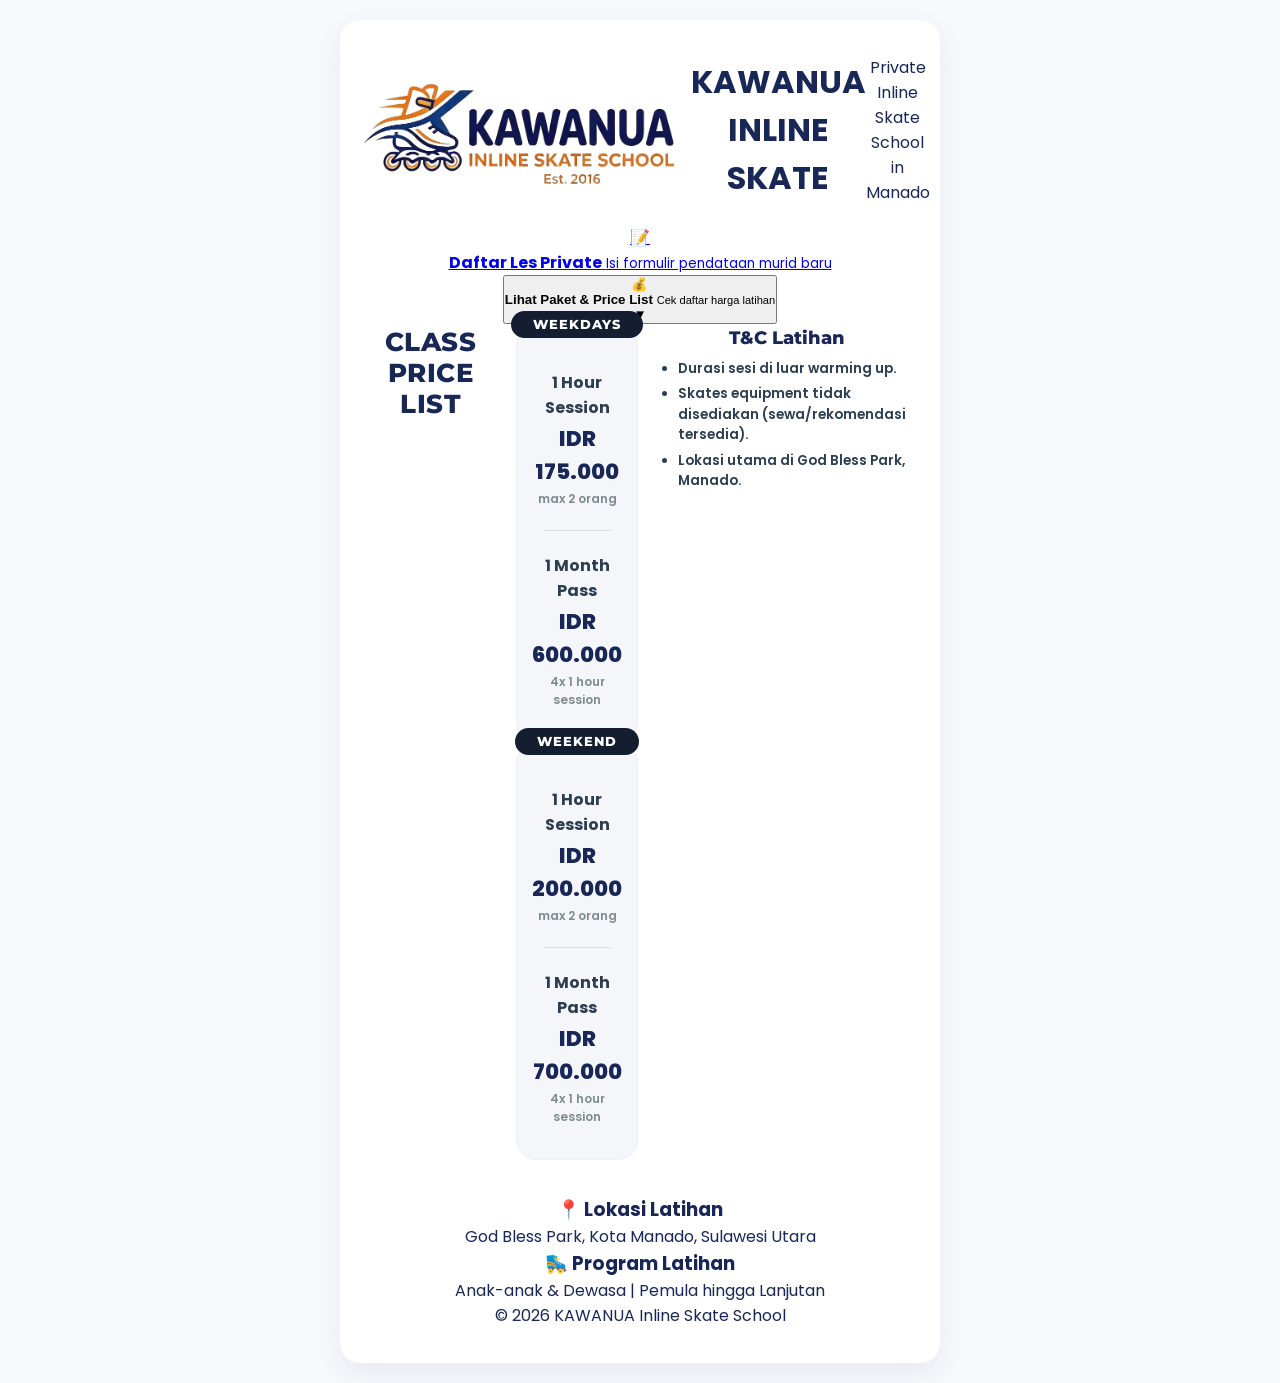
==== index.html @ 07b86f89 "Update index.html" ====
<!DOCTYPE html>
<html lang="id">
<head>
    <meta charset="UTF-8">
    <meta name="viewport" content="width=device-width, initial-scale=1.0">
    <title>KAWANUA Inline Skate School - Les Private Sepatu Roda Manado</title>
    <link rel="preconnect" href="https://fonts.googleapis.com">
    <link rel="preconnect" href="https://fonts.gstatic.com" crossorigin>
    <link href="https://fonts.googleapis.com/css2?family=Montserrat:wght@700;800&family=Poppins:wght@400;500;600;700&display=swap" rel="stylesheet">
    <link rel="stylesheet" href="style.css">
    <!-- Vercel Insights / Analytics Script -->
    <script defer src="/_vercel/insights/script.js"></script>
    <link rel="icon" type="image/png" href="./register/icon.png">
</head>
<body>

    <div class="main-container">
        <!-- Header Logo & Identity -->
        <header class="header">
            <img src="logo.png" alt="KAWANUA Inline Skate School" class="logo-img">
            <h1 class="brand-title">KAWANUA INLINE SKATE</h1>
            <p class="brand-tagline">Private Inline Skate School in Manado</p>
        </header>

        <!-- Main Call to Action (CTA) -->
        <main class="cta-container">
            <a href="register/index.html" class="btn-primary">
                <span class="btn-icon">📝</span>
                <div class="btn-text">
                    <strong>Daftar Les Private</strong>
                    <small>Isi formulir pendataan murid baru</small>
                </div>
            </a>

            <!-- Toggle Price List Button -->
            <button type="button" class="btn-secondary" id="togglePriceBtn">
                <span class="btn-icon">💰</span>
                <div class="btn-text">
                    <strong>Lihat Paket & Price List</strong>
                    <small>Cek daftar harga latihan</small>
                </div>
                <span class="chevron-icon">▼</span>
            </button>
        </main>

        <!-- Price List Section (Hidden by default) -->
        <section class="price-cards-container hidden" id="priceSection">
            <h2 class="price-list-title">CLASS PRICE LIST</h2>
            
            <div class="price-grid">
                <!-- Weekdays Card -->
                <div class="price-card">
                    <div class="card-label">WEEKDAYS</div>
                    <div class="card-session">
                        <p class="session-title">1 Hour Session</p>
                        <p class="session-price">IDR 175.000</p>
                        <p class="session-detail">max 2 orang</p>
                    </div>
                    <div class="separator"></div>
                    <div class="card-session">
                        <p class="session-title">1 Month Pass</p>
                        <p class="session-price">IDR 600.000</p>
                        <p class="session-detail">4x 1 hour session</p>
                    </div>
                </div>

                <!-- Weekend Card -->
                <div class="price-card">
                    <div class="card-label">WEEKEND</div>
                    <div class="card-session">
                        <p class="session-title">1 Hour Session</p>
                        <p class="session-price">IDR 200.000</p>
                        <p class="session-detail">max 2 orang</p>
                    </div>
                    <div class="separator"></div>
                    <div class="card-session">
                        <p class="session-title">1 Month Pass</p>
                        <p class="session-price">IDR 700.000</p>
                        <p class="session-detail">4x 1 hour session</p>
                    </div>
                </div>
            </div>

            <!-- Bagian T&C -->
            <div class="tc-section">
                <h3 class="tc-title">T&C Latihan</h3>
                <ul class="tc-list">
                    <li>Durasi sesi di luar warming up.</li>
                    <li>Skates equipment tidak disediakan (sewa/rekomendasi tersedia).</li>
                    <li>Lokasi utama di God Bless Park, Manado.</li>
                </ul>
            </div>
        </section>

        <!-- Information Highlights -->
        <section class="info-section">
            <div class="info-card">
                <h3>📍 Lokasi Latihan</h3>
                <p>God Bless Park, Kota Manado, Sulawesi Utara</p>
            </div>
            <div class="info-card">
                <h3>🛼 Program Latihan</h3>
                <p>Anak-anak & Dewasa | Pemula hingga Lanjutan</p>
            </div>
        </section>

        <!-- Footer -->
        <footer class="footer">
            <p>&copy; 2026 KAWANUA Inline Skate School</p>
        </footer>
    </div>

    <script src="script.js"></script>
</body>
</html>
---- style.css ----
* {
    box-sizing: border-box;
    margin: 0;
    padding: 0;
}

body {
    font-family: 'Poppins', sans-serif;
    background-color: #f7f9fc;
    color: #192756;
    display: flex;
    justify-content: center;
    align-items: center;
    min-height: 100vh;
    padding: 20px 10px;
}

/* Container Utama */
.main-container {
    width: 100%;
    max-width: 600px;
    background-color: #ffffff;
    border-radius: 20px;
    box-shadow: 0 10px 30px rgba(25, 39, 86, 0.08);
    padding: 35px 25px;
    position: relative;
    text-align: center;
    overflow: hidden;
}

/* Header Logo Section */
.header {
    display: flex;
    justify-content: center;
    align-items: center;
    margin-bottom: 20px;
    width: 100%;
}

.logo-img {
    width: 100%;
    max-width: 340px;
    height: auto;
    display: block;
    margin: 0 auto;
}

/* Judul Halaman */
.price-list-title {
    font-family: 'Montserrat', sans-serif;
    color: #192756;
    font-size: 1.6rem;
    font-weight: 800;
    margin-bottom: 30px;
    text-transform: uppercase;
    letter-spacing: 0.5px;
}

/* Container Kartu Harga */
.price-cards-container {
    display: flex;
    justify-content: center;
    gap: 20px;
    margin-bottom: 35px;
}

/* Kartu Individual */
.price-card {
    background-color: #f4f6fa;
    border-radius: 20px;
    flex: 1;
    position: relative;
    padding: 35px 15px 25px 15px;
    display: flex;
    flex-direction: column;
    align-items: center;
    border: 1px solid #edf0f7;
}

/* Label Tag (WEEKDAYS / WEEKEND) */
.card-label {
    position: absolute;
    top: -16px;
    left: 50%;
    transform: translateX(-50%);
    background-color: #141e30;
    color: #ffffff;
    font-family: 'Montserrat', sans-serif;
    font-weight: 800;
    padding: 6px 22px;
    border-radius: 20px;
    font-size: 0.8rem;
    letter-spacing: 1px;
    text-transform: uppercase;
    white-space: nowrap;
}

/* Style untuk Tautan/Link Sesi */
.session-link {
    text-decoration: none;
    color: inherit;
    display: block;
    width: 100%;
    border-radius: 12px;
    transition: background-color 0.2s ease, transform 0.2s ease;
    cursor: pointer;
}

.session-link:hover {
    background-color: rgba(25, 39, 86, 0.05);
    transform: translateY(-2px);
}

.card-session {
    text-align: center;
    width: 100%;
    padding: 8px 0;
}

.session-title {
    font-size: 1rem;
    font-weight: 700;
    color: #2c3e50;
    margin-bottom: 2px;
}

.session-price {
    font-size: 1.35rem;
    font-weight: 800;
    color: #192756;
    margin-bottom: 2px;
}

.session-detail {
    font-size: 0.75rem;
    color: #7f8c8d;
    font-weight: 600;
}

.separator {
    width: 75%;
    height: 1px;
    background-color: #dcdde1;
    margin: 14px auto;
}

/* Section T&C */
.tc-section {
    display: inline-block;
    margin: 0 auto;
    text-align: left;
}

.tc-title {
    color: #192756;
    font-family: 'Montserrat', sans-serif;
    font-size: 1.15rem;
    font-weight: 800;
    margin-bottom: 10px;
    text-align: center;
}

.tc-list {
    list-style-type: disc;
    padding-left: 20px;
    margin: 0;
}

.tc-list li {
    font-size: 0.85rem;
    font-weight: 600;
    color: #2c3e50;
    margin-bottom: 5px;
    line-height: 1.5;
}

/* Responsif Seluler */
@media (max-width: 580px) {
    .main-container {
        padding: 25px 15px;
    }

    .logo-img {
        max-width: 260px;
    }

    .price-cards-container {
        flex-direction: column;
        gap: 30px;
    }

    .price-list-title {
        font-size: 1.3rem;
        margin-bottom: 25px;
    }
}
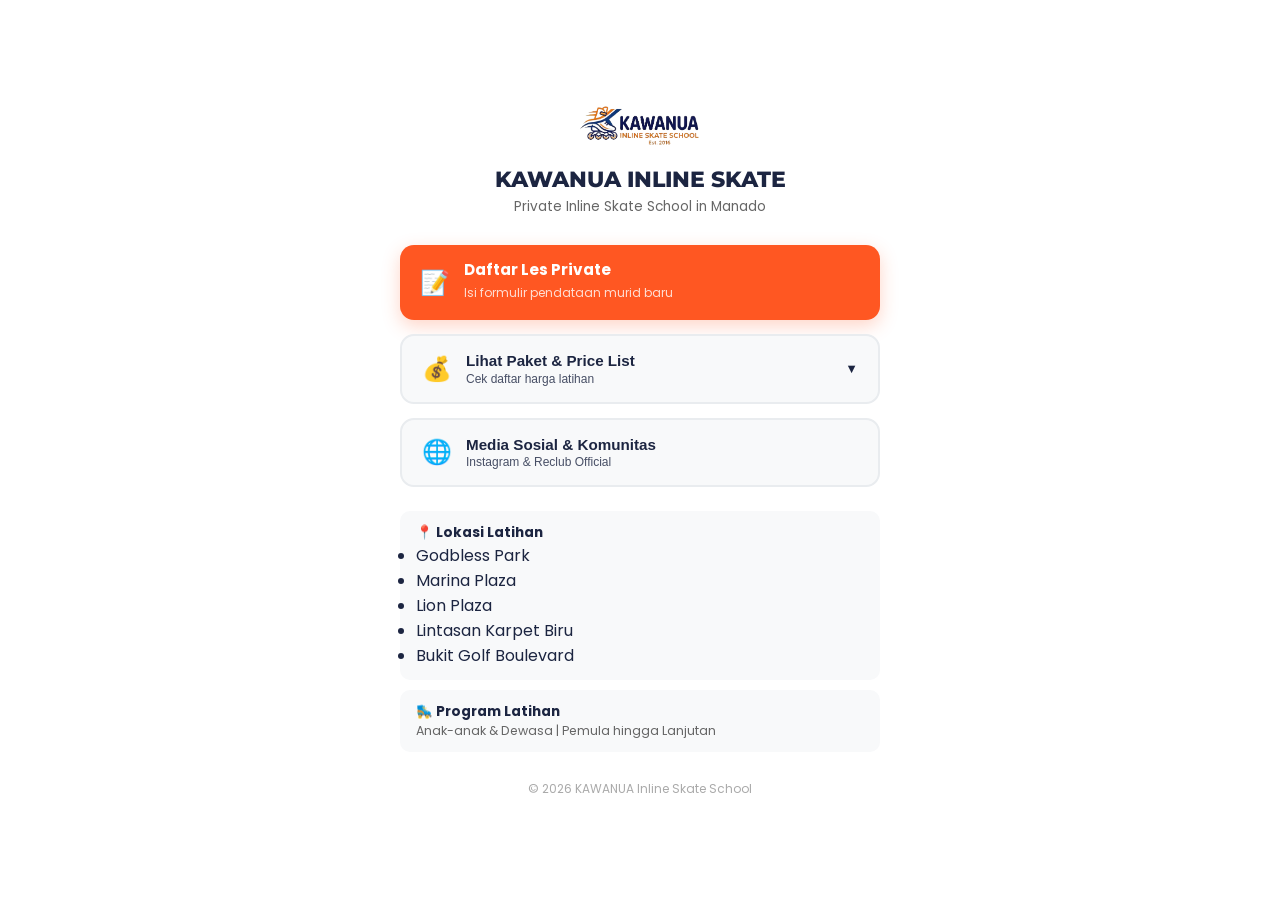
==== commit ab0a55f0: "Update index.html" ====
--- a/index.html
+++ b/index.html
@@ -15,7 +15,7 @@
 <body>
 
     <div class="main-container">
-        <!-- Header Logo & Identity -->
+        <!-- Header Logo & Identity (Rata Tengah) -->
         <header class="header">
             <img src="logo.png" alt="KAWANUA Inline Skate School" class="logo-img">
             <h1 class="brand-title">KAWANUA INLINE SKATE</h1>
@@ -24,6 +24,7 @@
 
         <!-- Main Call to Action (CTA) -->
         <main class="cta-container">
+            <!-- Tombol 1: Form Pendaftaran -->
             <a href="register/index.html" class="btn-primary">
                 <span class="btn-icon">📝</span>
                 <div class="btn-text">
@@ -32,7 +33,7 @@
                 </div>
             </a>
 
-            <!-- Toggle Price List Button -->
+            <!-- Tombol 2: Toggle Price List -->
             <button type="button" class="btn-secondary" id="togglePriceBtn">
                 <span class="btn-icon">💰</span>
                 <div class="btn-text">
@@ -40,6 +41,15 @@
                     <small>Cek daftar harga latihan</small>
                 </div>
                 <span class="chevron-icon">▼</span>
+            </button>
+
+            <!-- Tombol 3: Modal Social Media & Komunitas -->
+            <button type="button" class="btn-secondary" id="openSocialModalBtn">
+                <span class="btn-icon">🌐</span>
+                <div class="btn-text">
+                    <strong>Media Sosial & Komunitas</strong>
+                    <small>Instagram & Reclub Official</small>
+                </div>
             </button>
         </main>
 
@@ -87,7 +97,6 @@
                 <ul class="tc-list">
                     <li>Durasi sesi di luar warming up.</li>
                     <li>Skates equipment tidak disediakan (sewa/rekomendasi tersedia).</li>
-                    <li>Lokasi utama di God Bless Park, Manado.</li>
                 </ul>
             </div>
         </section>
@@ -96,9 +105,15 @@
         <section class="info-section">
             <div class="info-card">
                 <h3>📍 Lokasi Latihan</h3>
-                <p>God Bless Park, Kota Manado, Sulawesi Utara</p>
+                <ul class="location-list">
+                    <li>Godbless Park</li>
+                    <li>Marina Plaza</li>
+                    <li>Lion Plaza</li>
+                    <li>Lintasan Karpet Biru</li>
+                    <li>Bukit Golf Boulevard</li>
+                </ul>
             </div>
-            <div class="info-card">
+            <div class="info-card center-text">
                 <h3>🛼 Program Latihan</h3>
                 <p>Anak-anak & Dewasa | Pemula hingga Lanjutan</p>
             </div>
@@ -110,6 +125,35 @@
         </footer>
     </div>
 
+    <!-- POP-UP MODAL SOCIAL MEDIA -->
+    <div class="modal-overlay hidden" id="socialModal">
+        <div class="modal-card">
+            <button type="button" class="close-modal-btn" id="closeSocialModalBtn">&times;</button>
+            <h3 class="modal-title">Komunitas & Media Sosial</h3>
+            <p class="modal-subtitle">Kunjungi dan ikuti keseruan latihan kami di:</p>
+            
+            <div class="modal-links">
+                <!-- Instagram -->
+                <a href="https://www.instagram.com/kawanua_sekolah_sepaturoda/" target="_blank" rel="noopener noreferrer" class="social-link-btn instagram">
+                    <span class="social-icon">📸</span>
+                    <div class="social-text">
+                        <strong>Instagram Resmi</strong>
+                        <small>@kawanua_sekolah_sepaturoda</small>
+                    </div>
+                </a>
+
+                <!-- Reclub -->
+                <a href="https://reclub.co/clubs/@kawanuainlineskate" target="_blank" rel="noopener noreferrer" class="social-link-btn reclub">
+                    <span class="social-icon">🏆</span>
+                    <div class="social-text">
+                        <strong>Reclub Community</strong>
+                        <small>@kawanuainlineskate</small>
+                    </div>
+                </a>
+            </div>
+        </div>
+    </div>
+
     <script src="script.js"></script>
 </body>
 </html>
--- a/style.css
+++ b/style.css
@@ -6,191 +6,223 @@
 
 body {
     font-family: 'Poppins', sans-serif;
-    background-color: #f7f9fc;
-    color: #192756;
+    background-color: #ffffff;
+    color: #1c2541;
     display: flex;
     justify-content: center;
     align-items: center;
     min-height: 100vh;
-    padding: 20px 10px;
-}
-
-/* Container Utama */
+    padding: 24px 16px;
+}
+
 .main-container {
     width: 100%;
-    max-width: 600px;
-    background-color: #ffffff;
-    border-radius: 20px;
-    box-shadow: 0 10px 30px rgba(25, 39, 86, 0.08);
-    padding: 35px 25px;
-    position: relative;
+    max-width: 480px;
     text-align: center;
-    overflow: hidden;
-}
-
-/* Header Logo Section */
+}
+
+/* Header */
 .header {
-    display: flex;
-    justify-content: center;
+    margin-bottom: 28px;
+}
+
+.logo-img {
+    max-width: 130px;
+    height: auto;
+    margin-bottom: 12px;
+}
+
+.brand-title {
+    font-family: 'Montserrat', sans-serif;
+    font-size: 1.4rem;
+    font-weight: 800;
+    color: #1c2541;
+}
+
+.brand-tagline {
+    font-size: 0.85rem;
+    color: #666;
+    margin-top: 4px;
+}
+
+/* CTA Buttons */
+.cta-container {
+    display: flex;
+    flex-direction: column;
+    gap: 14px;
+    margin-bottom: 24px;
+}
+
+.btn-primary, .btn-secondary {
+    display: flex;
     align-items: center;
-    margin-bottom: 20px;
+    padding: 16px 20px;
+    border-radius: 14px;
+    text-decoration: none;
+    transition: all 0.2s ease-in-out;
+    border: none;
+    cursor: pointer;
     width: 100%;
-}
-
-.logo-img {
-    width: 100%;
-    max-width: 340px;
-    height: auto;
+    text-align: left;
+}
+
+.btn-primary {
+    background-color: #ff5722;
+    color: #ffffff;
+    box-shadow: 0 6px 18px rgba(255, 87, 34, 0.25);
+}
+
+.btn-primary:hover {
+    background-color: #f44336;
+    transform: translateY(-2px);
+}
+
+.btn-secondary {
+    background-color: #f8f9fa;
+    border: 2px solid #e9ecef;
+    color: #1c2541;
+}
+
+.btn-secondary:hover {
+    border-color: #ff5722;
+    background-color: #fff8f6;
+}
+
+.btn-icon {
+    font-size: 1.5rem;
+    margin-right: 14px;
+}
+
+.btn-text {
+    flex-grow: 1;
+}
+
+.btn-text strong {
     display: block;
-    margin: 0 auto;
-}
-
-/* Judul Halaman */
+    font-size: 0.95rem;
+    line-height: 1.2;
+}
+
+.btn-text small {
+    font-size: 0.75rem;
+    opacity: 0.8;
+}
+
+.chevron-icon {
+    font-size: 0.8rem;
+    transition: transform 0.3s ease;
+}
+
+.btn-secondary.active .chevron-icon {
+    transform: rotate(180deg);
+}
+
+/* Price Section Toggle */
+.hidden {
+    display: none !important;
+}
+
+.price-cards-container {
+    background-color: #f8f9fa;
+    padding: 20px;
+    border-radius: 16px;
+    margin-bottom: 24px;
+    border: 1px solid #e9ecef;
+}
+
 .price-list-title {
     font-family: 'Montserrat', sans-serif;
-    color: #192756;
-    font-size: 1.6rem;
-    font-weight: 800;
-    margin-bottom: 30px;
-    text-transform: uppercase;
-    letter-spacing: 0.5px;
-}
-
-/* Container Kartu Harga */
-.price-cards-container {
-    display: flex;
-    justify-content: center;
-    gap: 20px;
-    margin-bottom: 35px;
-}
-
-/* Kartu Individual */
+    font-size: 1.1rem;
+    margin-bottom: 16px;
+}
+
+.price-grid {
+    display: flex;
+    flex-direction: column;
+    gap: 14px;
+}
+
 .price-card {
-    background-color: #f4f6fa;
-    border-radius: 20px;
-    flex: 1;
-    position: relative;
-    padding: 35px 15px 25px 15px;
-    display: flex;
-    flex-direction: column;
-    align-items: center;
-    border: 1px solid #edf0f7;
-}
-
-/* Label Tag (WEEKDAYS / WEEKEND) */
+    background: #ffffff;
+    padding: 16px;
+    border-radius: 12px;
+    border: 1px solid #e9ecef;
+}
+
 .card-label {
-    position: absolute;
-    top: -16px;
-    left: 50%;
-    transform: translateX(-50%);
-    background-color: #141e30;
-    color: #ffffff;
     font-family: 'Montserrat', sans-serif;
     font-weight: 800;
-    padding: 6px 22px;
-    border-radius: 20px;
-    font-size: 0.8rem;
-    letter-spacing: 1px;
-    text-transform: uppercase;
-    white-space: nowrap;
-}
-
-/* Style untuk Tautan/Link Sesi */
-.session-link {
-    text-decoration: none;
-    color: inherit;
-    display: block;
-    width: 100%;
-    border-radius: 12px;
-    transition: background-color 0.2s ease, transform 0.2s ease;
-    cursor: pointer;
-}
-
-.session-link:hover {
-    background-color: rgba(25, 39, 86, 0.05);
-    transform: translateY(-2px);
-}
-
-.card-session {
-    text-align: center;
-    width: 100%;
-    padding: 8px 0;
+    font-size: 0.85rem;
+    color: #ff5722;
+    margin-bottom: 10px;
 }
 
 .session-title {
+    font-weight: 600;
+    font-size: 0.9rem;
+}
+
+.session-price {
+    font-weight: 700;
+    color: #1c2541;
     font-size: 1rem;
-    font-weight: 700;
-    color: #2c3e50;
-    margin-bottom: 2px;
-}
-
-.session-price {
-    font-size: 1.35rem;
-    font-weight: 800;
-    color: #192756;
-    margin-bottom: 2px;
 }
 
 .session-detail {
     font-size: 0.75rem;
-    color: #7f8c8d;
-    font-weight: 600;
+    color: #777;
 }
 
 .separator {
-    width: 75%;
     height: 1px;
-    background-color: #dcdde1;
-    margin: 14px auto;
-}
-
-/* Section T&C */
+    background-color: #eee;
+    margin: 10px 0;
+}
+
 .tc-section {
-    display: inline-block;
-    margin: 0 auto;
+    margin-top: 16px;
     text-align: left;
 }
 
 .tc-title {
-    color: #192756;
-    font-family: 'Montserrat', sans-serif;
-    font-size: 1.15rem;
-    font-weight: 800;
-    margin-bottom: 10px;
-    text-align: center;
+    font-size: 0.85rem;
+    font-weight: 700;
+    margin-bottom: 6px;
 }
 
 .tc-list {
-    list-style-type: disc;
-    padding-left: 20px;
-    margin: 0;
-}
-
-.tc-list li {
-    font-size: 0.85rem;
-    font-weight: 600;
-    color: #2c3e50;
-    margin-bottom: 5px;
-    line-height: 1.5;
-}
-
-/* Responsif Seluler */
-@media (max-width: 580px) {
-    .main-container {
-        padding: 25px 15px;
-    }
-
-    .logo-img {
-        max-width: 260px;
-    }
-
-    .price-cards-container {
-        flex-direction: column;
-        gap: 30px;
-    }
-
-    .price-list-title {
-        font-size: 1.3rem;
-        margin-bottom: 25px;
-    }
-}
+    font-size: 0.78rem;
+    color: #555;
+    padding-left: 18px;
+}
+
+/* Info Cards */
+.info-section {
+    display: flex;
+    flex-direction: column;
+    gap: 10px;
+    margin-bottom: 28px;
+}
+
+.info-card {
+    background-color: #f8f9fa;
+    padding: 12px 16px;
+    border-radius: 10px;
+    text-align: left;
+}
+
+.info-card h3 {
+    font-size: 0.85rem;
+    color: #1c2541;
+}
+
+.info-card p {
+    font-size: 0.78rem;
+    color: #666;
+}
+
+/* Footer */
+.footer {
+    font-size: 0.75rem;
+    color: #aaa;
+}
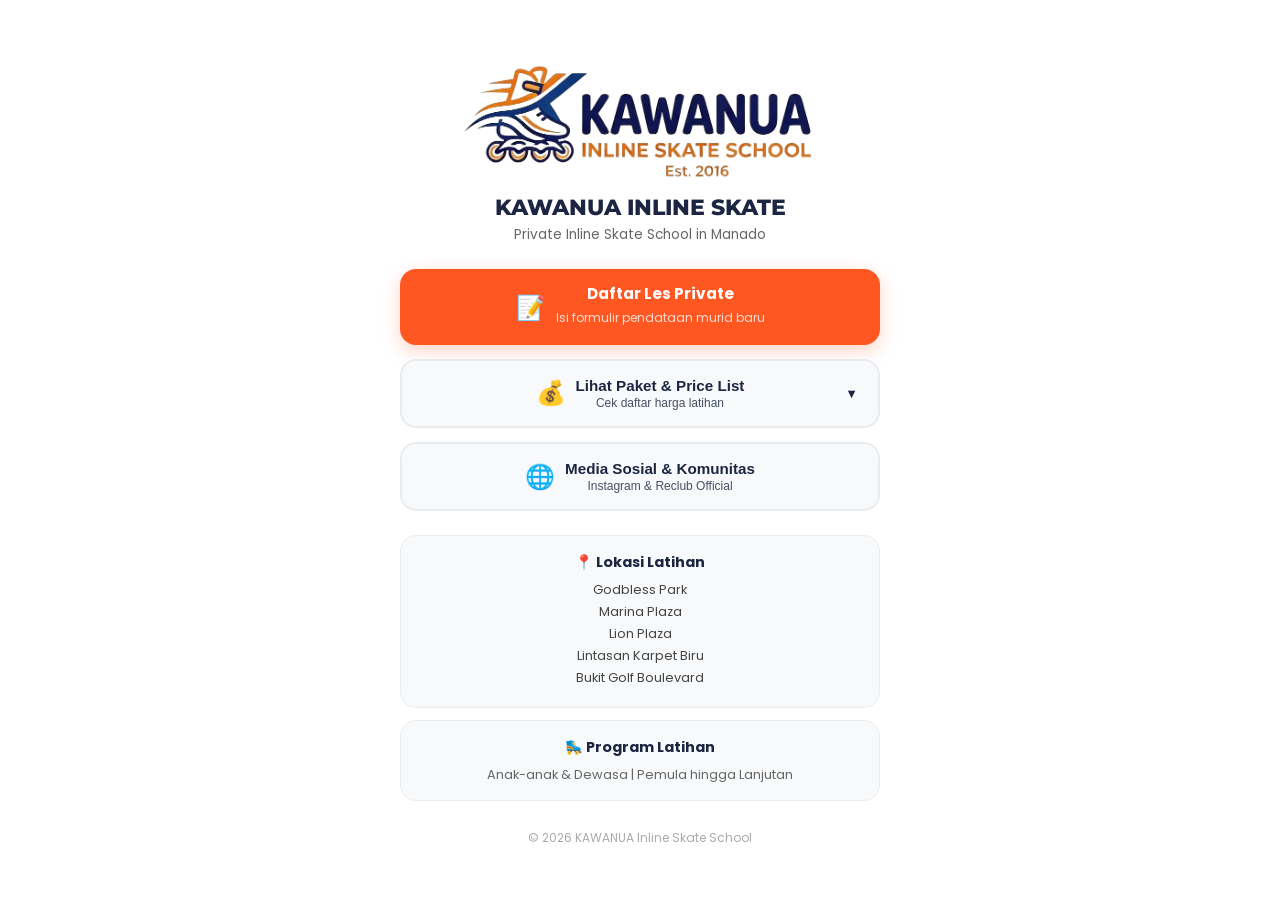
==== commit 5f46418f: "Update index.html" ====
--- a/index.html
+++ b/index.html
@@ -14,8 +14,11 @@
 </head>
 <body>
 
+    <!-- Overlay Gradient dari Bawah ke Atas -->
+    <div class="bg-gradient-overlay"></div>
+
     <div class="main-container">
-        <!-- Header Logo & Identity (Rata Tengah) -->
+        <!-- Header Logo & Identity -->
         <header class="header">
             <img src="logo.png" alt="KAWANUA Inline Skate School" class="logo-img">
             <h1 class="brand-title">KAWANUA INLINE SKATE</h1>
@@ -24,7 +27,7 @@
 
         <!-- Main Call to Action (CTA) -->
         <main class="cta-container">
-            <!-- Tombol 1: Form Pendaftaran -->
+            <!-- Tombol 1: Form Pendaftaran (3D) -->
             <a href="register/index.html" class="btn-primary">
                 <span class="btn-icon">📝</span>
                 <div class="btn-text">
@@ -33,7 +36,7 @@
                 </div>
             </a>
 
-            <!-- Tombol 2: Toggle Price List -->
+            <!-- Tombol 2: Toggle Price List (3D) -->
             <button type="button" class="btn-secondary" id="togglePriceBtn">
                 <span class="btn-icon">💰</span>
                 <div class="btn-text">
@@ -43,7 +46,7 @@
                 <span class="chevron-icon">▼</span>
             </button>
 
-            <!-- Tombol 3: Modal Social Media & Komunitas -->
+            <!-- Tombol 3: Modal Social Media & Komunitas (3D) -->
             <button type="button" class="btn-secondary" id="openSocialModalBtn">
                 <span class="btn-icon">🌐</span>
                 <div class="btn-text">
@@ -113,7 +116,7 @@
                     <li>Bukit Golf Boulevard</li>
                 </ul>
             </div>
-            <div class="info-card center-text">
+            <div class="info-card">
                 <h3>🛼 Program Latihan</h3>
                 <p>Anak-anak & Dewasa | Pemula hingga Lanjutan</p>
             </div>
@@ -134,7 +137,7 @@
             
             <div class="modal-links">
                 <!-- Instagram -->
-                <a href="https://www.instagram.com/kawanua_sekolah_sepaturoda/" target="_blank" rel="noopener noreferrer" class="social-link-btn instagram">
+                <a href="https://www.instagram.com/kawanua_sekolah_sepaturoda/" target="_blank" rel="noopener noreferrer" class="social-link-btn">
                     <span class="social-icon">📸</span>
                     <div class="social-text">
                         <strong>Instagram Resmi</strong>
@@ -143,7 +146,7 @@
                 </a>
 
                 <!-- Reclub -->
-                <a href="https://reclub.co/clubs/@kawanuainlineskate" target="_blank" rel="noopener noreferrer" class="social-link-btn reclub">
+                <a href="https://reclub.co/clubs/@kawanuainlineskate" target="_blank" rel="noopener noreferrer" class="social-link-btn">
                     <span class="social-icon">🏆</span>
                     <div class="social-text">
                         <strong>Reclub Community</strong>
--- a/style.css
+++ b/style.css
@@ -18,17 +18,27 @@
 .main-container {
     width: 100%;
     max-width: 480px;
-    text-align: center;
-}
-
-/* Header */
+    display: flex;
+    flex-direction: column;
+    align-items: center;
+    text-align: center;
+}
+
+/* Header & Logo Besar Responsif */
 .header {
-    margin-bottom: 28px;
+    margin-bottom: 24px;
+    width: 100%;
+    display: flex;
+    flex-direction: column;
+    align-items: center;
+    text-align: center;
 }
 
 .logo-img {
-    max-width: 130px;
-    height: auto;
+    width: 100%;           /* Mengisi penuh lebar container */
+    max-width: 380px;      /* Batas maksimal ukuran besar di Laptop/PC */
+    height: auto;          /* Mencegah logo terdistorsi/gepeng */
+    object-fit: contain;
     margin-bottom: 12px;
 }
 
@@ -45,25 +55,27 @@
     margin-top: 4px;
 }
 
-/* CTA Buttons */
+/* CTA Buttons - Rata Tengah Total */
 .cta-container {
     display: flex;
     flex-direction: column;
     gap: 14px;
     margin-bottom: 24px;
+    width: 100%;
 }
 
 .btn-primary, .btn-secondary {
     display: flex;
     align-items: center;
+    justify-content: center; /* Rata tengah konten dalam tombol */
     padding: 16px 20px;
-    border-radius: 14px;
+    border-radius: 16px;
     text-decoration: none;
     transition: all 0.2s ease-in-out;
     border: none;
     cursor: pointer;
     width: 100%;
-    text-align: left;
+    position: relative;
 }
 
 .btn-primary {
@@ -90,11 +102,11 @@
 
 .btn-icon {
     font-size: 1.5rem;
-    margin-right: 14px;
+    margin-right: 10px;
 }
 
 .btn-text {
-    flex-grow: 1;
+    text-align: center; /* Teks dalam tombol rata tengah */
 }
 
 .btn-text strong {
@@ -110,6 +122,8 @@
 
 .chevron-icon {
     font-size: 0.8rem;
+    position: absolute;
+    right: 20px;
     transition: transform 0.3s ease;
 }
 
@@ -128,12 +142,14 @@
     border-radius: 16px;
     margin-bottom: 24px;
     border: 1px solid #e9ecef;
+    width: 100%;
 }
 
 .price-list-title {
     font-family: 'Montserrat', sans-serif;
     font-size: 1.1rem;
     margin-bottom: 16px;
+    text-align: center;
 }
 
 .price-grid {
@@ -147,6 +163,7 @@
     padding: 16px;
     border-radius: 12px;
     border: 1px solid #e9ecef;
+    text-align: center;
 }
 
 .card-label {
@@ -181,7 +198,7 @@
 
 .tc-section {
     margin-top: 16px;
-    text-align: left;
+    text-align: center;
 }
 
 .tc-title {
@@ -193,31 +210,136 @@
 .tc-list {
     font-size: 0.78rem;
     color: #555;
-    padding-left: 18px;
-}
-
-/* Info Cards */
+    list-style: none; /* Menghilangkan bullet point */
+    padding: 0;
+}
+
+/* Info Section & Lokasi Rata Tengah */
 .info-section {
     display: flex;
     flex-direction: column;
-    gap: 10px;
+    gap: 12px;
     margin-bottom: 28px;
+    width: 100%;
 }
 
 .info-card {
     background-color: #f8f9fa;
-    padding: 12px 16px;
-    border-radius: 10px;
-    text-align: left;
+    padding: 16px 18px;
+    border-radius: 16px;
+    text-align: center; /* Rata tengah */
+    border: 1px solid #e9ecef;
 }
 
 .info-card h3 {
-    font-size: 0.85rem;
-    color: #1c2541;
+    font-size: 0.9rem;
+    color: #1c2541;
+    margin-bottom: 8px;
 }
 
 .info-card p {
+    font-size: 0.8rem;
+    color: #666;
+}
+
+.location-list {
+    font-size: 0.8rem;
+    color: #444;
+    list-style: none; /* Hilangkan titik bullet */
+    padding: 0;
+    margin: 0;
+}
+
+.location-list li {
+    margin-bottom: 4px;
+}
+
+/* Modal Pop-up */
+.modal-overlay {
+    position: fixed;
+    top: 0;
+    left: 0;
+    width: 100vw;
+    height: 100vh;
+    background-color: rgba(0, 0, 0, 0.5);
+    display: flex;
+    justify-content: center;
+    align-items: center;
+    z-index: 9999;
+    padding: 16px;
+}
+
+.modal-card {
+    background: #ffffff;
+    padding: 24px 20px;
+    border-radius: 18px;
+    width: 100%;
+    max-width: 380px;
+    position: relative;
+    box-shadow: 0 10px 30px rgba(0,0,0,0.2);
+    text-align: center;
+}
+
+.close-modal-btn {
+    position: absolute;
+    top: 12px;
+    right: 16px;
+    background: none;
+    border: none;
+    font-size: 1.6rem;
+    color: #888;
+    cursor: pointer;
+}
+
+.modal-title {
+    font-family: 'Montserrat', sans-serif;
+    font-size: 1.1rem;
+    color: #1c2541;
+}
+
+.modal-subtitle {
     font-size: 0.78rem;
+    color: #666;
+    margin-top: 4px;
+    margin-bottom: 18px;
+}
+
+.modal-links {
+    display: flex;
+    flex-direction: column;
+    gap: 10px;
+}
+
+.social-link-btn {
+    display: flex;
+    align-items: center;
+    justify-content: center;
+    padding: 12px 14px;
+    border-radius: 12px;
+    text-decoration: none;
+    color: #1c2541;
+    background-color: #f8f9fa;
+    border: 1px solid #e9ecef;
+    transition: all 0.2s ease;
+}
+
+.social-link-btn:hover {
+    background-color: #fff8f6;
+    border-color: #ff5722;
+}
+
+.social-icon {
+    font-size: 1.4rem;
+    margin-right: 10px;
+}
+
+.social-text strong {
+    display: block;
+    font-size: 0.88rem;
+}
+
+.social-text small {
+    font-size: 0.72rem;
     color: #666;
 }
 
@@ -225,4 +347,5 @@
 .footer {
     font-size: 0.75rem;
     color: #aaa;
-}
+    text-align: center;
+}
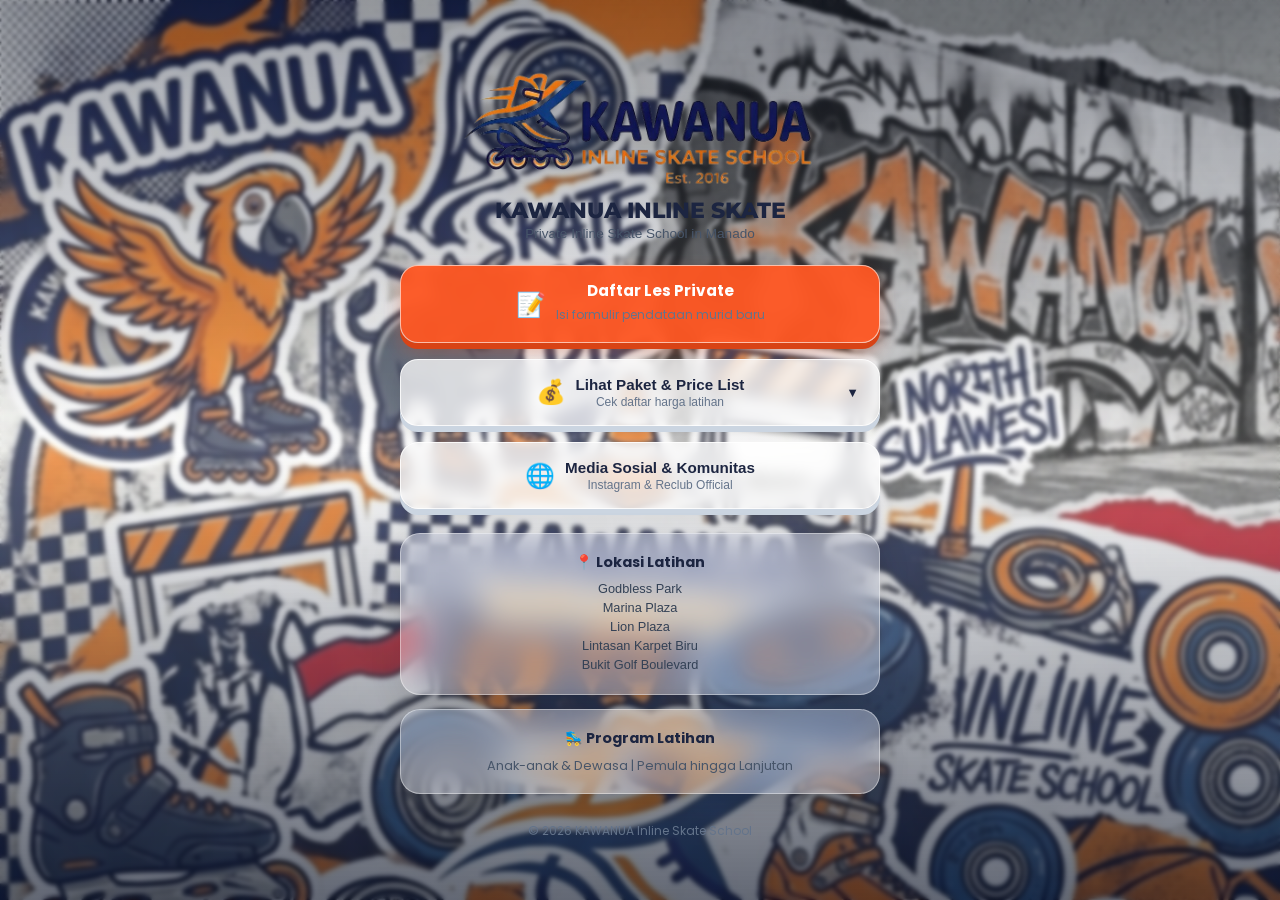
==== commit 6ed98a6c: "Update comments for clarity in index.html" ====
--- a/index.html
+++ b/index.html
@@ -14,20 +14,20 @@
 </head>
 <body>
 
-    <!-- Overlay Gradient dari Bawah ke Atas -->
+    <!-- Layer Gradient Overlay Transparan untuk Efek Latar -->
     <div class="bg-gradient-overlay"></div>
 
     <div class="main-container">
-        <!-- Header Logo & Identity -->
+        <!-- Header Logo & Identity (Rata Tengah & Logo Besar) -->
         <header class="header">
             <img src="logo.png" alt="KAWANUA Inline Skate School" class="logo-img">
             <h1 class="brand-title">KAWANUA INLINE SKATE</h1>
             <p class="brand-tagline">Private Inline Skate School in Manado</p>
         </header>
 
-        <!-- Main Call to Action (CTA) -->
+        <!-- Main Call to Action (CTA) Buttons 3D -->
         <main class="cta-container">
-            <!-- Tombol 1: Form Pendaftaran (3D) -->
+            <!-- Tombol 1: Form Pendaftaran -->
             <a href="register/index.html" class="btn-primary">
                 <span class="btn-icon">📝</span>
                 <div class="btn-text">
@@ -36,7 +36,7 @@
                 </div>
             </a>
 
-            <!-- Tombol 2: Toggle Price List (3D) -->
+            <!-- Tombol 2: Toggle Price List (Accordion Dropdown) -->
             <button type="button" class="btn-secondary" id="togglePriceBtn">
                 <span class="btn-icon">💰</span>
                 <div class="btn-text">
@@ -46,7 +46,7 @@
                 <span class="chevron-icon">▼</span>
             </button>
 
-            <!-- Tombol 3: Modal Social Media & Komunitas (3D) -->
+            <!-- Tombol 3: Trigger Pop-Up Modal Social Media & Komunitas -->
             <button type="button" class="btn-secondary" id="openSocialModalBtn">
                 <span class="btn-icon">🌐</span>
                 <div class="btn-text">
@@ -56,7 +56,7 @@
             </button>
         </main>
 
-        <!-- Price List Section (Hidden by default) -->
+        <!-- Price List Section (Glassmorphism Transparan - Toggle Hidden) -->
         <section class="price-cards-container hidden" id="priceSection">
             <h2 class="price-list-title">CLASS PRICE LIST</h2>
             
@@ -104,7 +104,7 @@
             </div>
         </section>
 
-        <!-- Information Highlights -->
+        <!-- Information Highlights (Daftar Lokasi & Program - Glassmorphism) -->
         <section class="info-section">
             <div class="info-card">
                 <h3>📍 Lokasi Latihan</h3>
@@ -128,7 +128,7 @@
         </footer>
     </div>
 
-    <!-- POP-UP MODAL SOCIAL MEDIA -->
+    <!-- POP-UP MODAL SOCIAL MEDIA & KOMUNITAS -->
     <div class="modal-overlay hidden" id="socialModal">
         <div class="modal-card">
             <button type="button" class="close-modal-btn" id="closeSocialModalBtn">&times;</button>
@@ -136,7 +136,7 @@
             <p class="modal-subtitle">Kunjungi dan ikuti keseruan latihan kami di:</p>
             
             <div class="modal-links">
-                <!-- Instagram -->
+                <!-- Instagram Link -->
                 <a href="https://www.instagram.com/kawanua_sekolah_sepaturoda/" target="_blank" rel="noopener noreferrer" class="social-link-btn">
                     <span class="social-icon">📸</span>
                     <div class="social-text">
@@ -145,7 +145,7 @@
                     </div>
                 </a>
 
-                <!-- Reclub -->
+                <!-- Reclub Link -->
                 <a href="https://reclub.co/clubs/@kawanuainlineskate" target="_blank" rel="noopener noreferrer" class="social-link-btn">
                     <span class="social-icon">🏆</span>
                     <div class="social-text">
@@ -157,6 +157,7 @@
         </div>
     </div>
 
+    <!-- Panggil Script JS -->
     <script src="script.js"></script>
 </body>
 </html>
--- a/style.css
+++ b/style.css
@@ -4,15 +4,48 @@
     padding: 0;
 }
 
+/* 1. Pengaturan Body & Latar Belakang Terang */
+html, body {
+    width: 100%;
+    min-height: 100vh;
+}
+
 body {
     font-family: 'Poppins', sans-serif;
-    background-color: #ffffff;
     color: #1c2541;
     display: flex;
     justify-content: center;
     align-items: center;
     min-height: 100vh;
     padding: 24px 16px;
+    position: relative;
+    background-color: #0f172a;
+    
+    /* Gambar background disetting ikut bergulir (scroll) */
+    background-image: url('assets/Background.png');
+    background-repeat: no-repeat;
+    background-position: top center; /* Dimulai dari bagian atas gambar */
+    background-size: cover;
+    background-attachment: scroll; /* <-- Kunci agar gambar ikut bergerak saat di-scroll */
+}
+
+/* Gradient Overlay & Blur halus agar stiker background tidak membuat teks silau */
+.bg-gradient-overlay {
+    position: fixed;
+    top: 0;
+    left: 0;
+    width: 100vw;
+    height: 100vh;
+    background: linear-gradient(
+        to top, 
+        rgba(15, 23, 42, 0.65) 0%,   /* Agak gelap di bawah */
+        rgba(255, 255, 255, 0.25) 50%, /* Bening transparan di tengah */
+        rgba(15, 23, 42, 0.4) 100%   /* Bening tipis di atas */
+    );
+    backdrop-filter: blur(2px); /* Blur halus untuk memperjelas tombol 3D di depan */
+    -webkit-backdrop-filter: blur(2px);
+    pointer-events: none;
+    z-index: 1;
 }
 
 .main-container {
@@ -22,6 +55,9 @@
     flex-direction: column;
     align-items: center;
     text-align: center;
+    position: relative;
+    z-index: 2;
+    background: transparent !important;
 }
 
 /* Header & Logo Besar Responsif */
@@ -35,11 +71,12 @@
 }
 
 .logo-img {
-    width: 100%;           /* Mengisi penuh lebar container */
-    max-width: 380px;      /* Batas maksimal ukuran besar di Laptop/PC */
-    height: auto;          /* Mencegah logo terdistorsi/gepeng */
+    width: 100%;
+    max-width: 380px;
+    height: auto;
     object-fit: contain;
-    margin-bottom: 12px;
+    margin-bottom: 8px;
+    filter: drop-shadow(0 4px 8px rgba(0, 0, 0, 0.12));
 }
 
 .brand-title {
@@ -51,15 +88,16 @@
 
 .brand-tagline {
     font-size: 0.85rem;
-    color: #666;
-    margin-top: 4px;
-}
-
-/* CTA Buttons - Rata Tengah Total */
+    color: #475569;
+    font-weight: 500;
+    margin-top: 2px;
+}
+
+/* CTA Buttons 3D dengan Transparansi Glass */
 .cta-container {
     display: flex;
     flex-direction: column;
-    gap: 14px;
+    gap: 16px;
     margin-bottom: 24px;
     width: 100%;
 }
@@ -67,37 +105,54 @@
 .btn-primary, .btn-secondary {
     display: flex;
     align-items: center;
-    justify-content: center; /* Rata tengah konten dalam tombol */
+    justify-content: center;
     padding: 16px 20px;
-    border-radius: 16px;
+    border-radius: 18px;
     text-decoration: none;
-    transition: all 0.2s ease-in-out;
-    border: none;
+    transition: all 0.2s cubic-bezier(0.175, 0.885, 0.32, 1.275);
     cursor: pointer;
     width: 100%;
     position: relative;
-}
-
+    backdrop-filter: blur(8px);
+    -webkit-backdrop-filter: blur(8px);
+}
+
+/* Tombol Utama 3D (Orange) */
 .btn-primary {
-    background-color: #ff5722;
+    background: rgba(255, 87, 34, 0.95);
     color: #ffffff;
-    box-shadow: 0 6px 18px rgba(255, 87, 34, 0.25);
+    border: 1px solid rgba(255, 255, 255, 0.6);
+    box-shadow: 0 6px 0px #d84315, 0 10px 18px rgba(216, 67, 21, 0.3);
 }
 
 .btn-primary:hover {
-    background-color: #f44336;
+    background: rgba(255, 87, 34, 1);
     transform: translateY(-2px);
-}
-
+    box-shadow: 0 8px 0px #d84315, 0 14px 22px rgba(216, 67, 21, 0.4);
+}
+
+.btn-primary:active {
+    transform: translateY(3px);
+    box-shadow: 0 3px 0px #d84315, 0 4px 8px rgba(216, 67, 21, 0.2);
+}
+
+/* Tombol Sekunder 3D (Putih Transparan Glass) */
 .btn-secondary {
-    background-color: #f8f9fa;
-    border: 2px solid #e9ecef;
-    color: #1c2541;
+    background: rgba(255, 255, 255, 0.75) !important;
+    color: #1c2541;
+    border: 1px solid rgba(255, 255, 255, 0.8);
+    box-shadow: 0 6px 0px #cbd5e1, 0 10px 18px rgba(0, 0, 0, 0.08);
 }
 
 .btn-secondary:hover {
-    border-color: #ff5722;
-    background-color: #fff8f6;
+    background: rgba(255, 255, 255, 0.9) !important;
+    transform: translateY(-2px);
+    box-shadow: 0 8px 0px #cbd5e1, 0 14px 22px rgba(0, 0, 0, 0.12);
+}
+
+.btn-secondary:active {
+    transform: translateY(3px);
+    box-shadow: 0 3px 0px #cbd5e1, 0 4px 8px rgba(0, 0, 0, 0.08);
 }
 
 .btn-icon {
@@ -106,7 +161,7 @@
 }
 
 .btn-text {
-    text-align: center; /* Teks dalam tombol rata tengah */
+    text-align: center;
 }
 
 .btn-text strong {
@@ -117,7 +172,7 @@
 
 .btn-text small {
     font-size: 0.75rem;
-    opacity: 0.8;
+    color: #64748b;
 }
 
 .chevron-icon {
@@ -131,17 +186,20 @@
     transform: rotate(180deg);
 }
 
-/* Price Section Toggle */
+/* Price Section & Cards (Glassmorphism Super Transparan) */
 .hidden {
     display: none !important;
 }
 
 .price-cards-container {
-    background-color: #f8f9fa;
+    background: rgba(255, 255, 255, 0.35) !important;
+    backdrop-filter: blur(16px) saturate(180%) !important;
+    -webkit-backdrop-filter: blur(16px) saturate(180%) !important;
     padding: 20px;
-    border-radius: 16px;
+    border-radius: 20px;
     margin-bottom: 24px;
-    border: 1px solid #e9ecef;
+    border: 1px solid rgba(255, 255, 255, 0.4) !important;
+    box-shadow: 0 8px 32px rgba(0, 0, 0, 0.12) !important;
     width: 100%;
 }
 
@@ -159,10 +217,13 @@
 }
 
 .price-card {
-    background: #ffffff;
+    background: rgba(255, 255, 255, 0.3) !important;
+    backdrop-filter: blur(10px) !important;
+    -webkit-backdrop-filter: blur(10px) !important;
     padding: 16px;
-    border-radius: 12px;
-    border: 1px solid #e9ecef;
+    border-radius: 14px;
+    border: 1px solid rgba(255, 255, 255, 0.5) !important;
+    box-shadow: 0 4px 12px rgba(0, 0, 0, 0.05);
     text-align: center;
 }
 
@@ -187,12 +248,12 @@
 
 .session-detail {
     font-size: 0.75rem;
-    color: #777;
+    color: #64748b;
 }
 
 .separator {
     height: 1px;
-    background-color: #eee;
+    background-color: rgba(255, 255, 255, 0.4) !important;
     margin: 10px 0;
 }
 
@@ -209,26 +270,29 @@
 
 .tc-list {
     font-size: 0.78rem;
-    color: #555;
-    list-style: none; /* Menghilangkan bullet point */
+    color: #475569;
+    list-style: none;
     padding: 0;
 }
 
-/* Info Section & Lokasi Rata Tengah */
+/* Info Cards & Lokasi Super Transparan Blur */
 .info-section {
     display: flex;
     flex-direction: column;
-    gap: 12px;
+    gap: 14px;
     margin-bottom: 28px;
     width: 100%;
 }
 
 .info-card {
-    background-color: #f8f9fa;
-    padding: 16px 18px;
-    border-radius: 16px;
-    text-align: center; /* Rata tengah */
-    border: 1px solid #e9ecef;
+    background: rgba(255, 255, 255, 0.35) !important;
+    backdrop-filter: blur(16px) saturate(180%) !important;
+    -webkit-backdrop-filter: blur(16px) saturate(180%) !important;
+    padding: 18px 20px;
+    border-radius: 20px;
+    text-align: center;
+    border: 1px solid rgba(255, 255, 255, 0.4) !important;
+    box-shadow: 0 8px 32px rgba(0, 0, 0, 0.12) !important;
 }
 
 .info-card h3 {
@@ -239,29 +303,31 @@
 
 .info-card p {
     font-size: 0.8rem;
-    color: #666;
+    color: #475569;
 }
 
 .location-list {
     font-size: 0.8rem;
-    color: #444;
-    list-style: none; /* Hilangkan titik bullet */
+    color: #334155;
+    list-style: none;
     padding: 0;
     margin: 0;
 }
 
 .location-list li {
     margin-bottom: 4px;
-}
-
-/* Modal Pop-up */
+    font-weight: 500;
+}
+
+/* Modal Pop-up Transparan */
 .modal-overlay {
     position: fixed;
     top: 0;
     left: 0;
     width: 100vw;
     height: 100vh;
-    background-color: rgba(0, 0, 0, 0.5);
+    background-color: rgba(15, 23, 42, 0.5);
+    backdrop-filter: blur(6px);
     display: flex;
     justify-content: center;
     align-items: center;
@@ -270,14 +336,17 @@
 }
 
 .modal-card {
-    background: #ffffff;
+    background: rgba(255, 255, 255, 0.75) !important;
+    backdrop-filter: blur(16px) !important;
+    -webkit-backdrop-filter: blur(16px) !important;
     padding: 24px 20px;
-    border-radius: 18px;
+    border-radius: 22px;
     width: 100%;
     max-width: 380px;
     position: relative;
-    box-shadow: 0 10px 30px rgba(0,0,0,0.2);
-    text-align: center;
+    box-shadow: 0 20px 40px rgba(0, 0, 0, 0.2);
+    text-align: center;
+    border: 1px solid rgba(255, 255, 255, 0.6) !important;
 }
 
 .close-modal-btn {
@@ -287,7 +356,7 @@
     background: none;
     border: none;
     font-size: 1.6rem;
-    color: #888;
+    color: #64748b;
     cursor: pointer;
 }
 
@@ -299,7 +368,7 @@
 
 .modal-subtitle {
     font-size: 0.78rem;
-    color: #666;
+    color: #64748b;
     margin-top: 4px;
     margin-bottom: 18px;
 }
@@ -307,25 +376,32 @@
 .modal-links {
     display: flex;
     flex-direction: column;
-    gap: 10px;
+    gap: 12px;
 }
 
 .social-link-btn {
     display: flex;
     align-items: center;
     justify-content: center;
-    padding: 12px 14px;
-    border-radius: 12px;
+    padding: 14px 16px;
+    border-radius: 14px;
     text-decoration: none;
     color: #1c2541;
-    background-color: #f8f9fa;
-    border: 1px solid #e9ecef;
+    background-color: rgba(248, 250, 252, 0.6) !important;
+    border: 1px solid rgba(226, 232, 240, 0.8);
+    box-shadow: 0 4px 0px #cbd5e1;
     transition: all 0.2s ease;
 }
 
 .social-link-btn:hover {
-    background-color: #fff8f6;
+    background-color: rgba(255, 248, 246, 0.9) !important;
     border-color: #ff5722;
+    transform: translateY(-2px);
+}
+
+.social-link-btn:active {
+    transform: translateY(2px);
+    box-shadow: 0 2px 0px #cbd5e1;
 }
 
 .social-icon {
@@ -340,12 +416,12 @@
 
 .social-text small {
     font-size: 0.72rem;
-    color: #666;
+    color: #64748b;
 }
 
 /* Footer */
 .footer {
     font-size: 0.75rem;
-    color: #aaa;
-    text-align: center;
-}
+    color: #64748b;
+    text-align: center;
+}
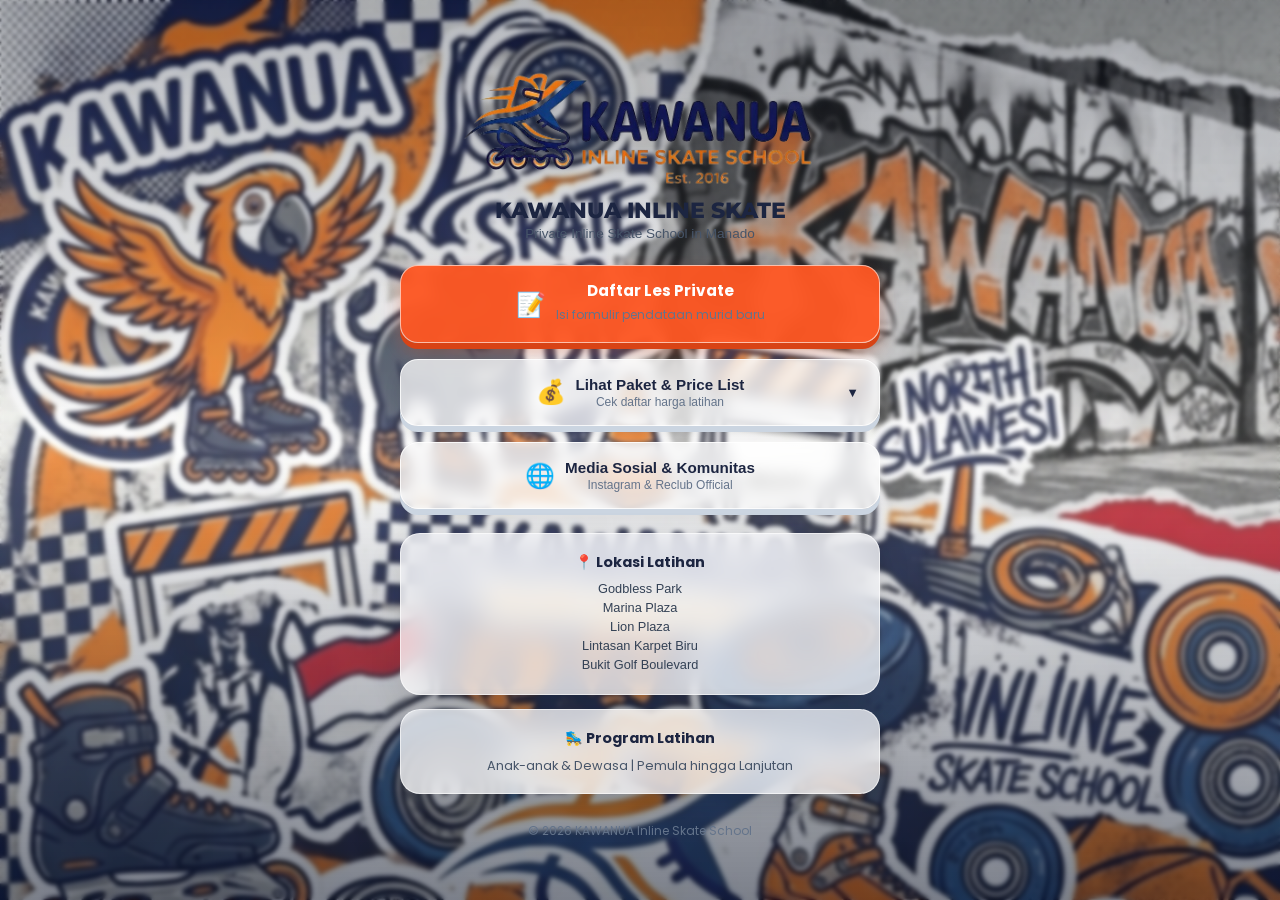
==== commit 6db49c5a: "Update comments for clarity in index.html" ====
--- a/index.html
+++ b/index.html
@@ -14,11 +14,11 @@
 </head>
 <body>
 
-    <!-- Layer Gradient Overlay Transparan untuk Efek Latar -->
+    <!-- Layer Gradient Overlay Transparan -->
     <div class="bg-gradient-overlay"></div>
 
     <div class="main-container">
-        <!-- Header Logo & Identity (Rata Tengah & Logo Besar) -->
+        <!-- Header Logo & Identity -->
         <header class="header">
             <img src="logo.png" alt="KAWANUA Inline Skate School" class="logo-img">
             <h1 class="brand-title">KAWANUA INLINE SKATE</h1>
@@ -36,7 +36,7 @@
                 </div>
             </a>
 
-            <!-- Tombol 2: Toggle Price List (Accordion Dropdown) -->
+            <!-- Tombol 2: Toggle Price List -->
             <button type="button" class="btn-secondary" id="togglePriceBtn">
                 <span class="btn-icon">💰</span>
                 <div class="btn-text">
@@ -56,7 +56,7 @@
             </button>
         </main>
 
-        <!-- Price List Section (Glassmorphism Transparan - Toggle Hidden) -->
+        <!-- Price List Section (75% Transparan Glassmorphism via CSS) -->
         <section class="price-cards-container hidden" id="priceSection">
             <h2 class="price-list-title">CLASS PRICE LIST</h2>
             
@@ -104,7 +104,7 @@
             </div>
         </section>
 
-        <!-- Information Highlights (Daftar Lokasi & Program - Glassmorphism) -->
+        <!-- Information Highlights (75% Transparan Glassmorphism via CSS) -->
         <section class="info-section">
             <div class="info-card">
                 <h3>📍 Lokasi Latihan</h3>
@@ -157,7 +157,7 @@
         </div>
     </div>
 
-    <!-- Panggil Script JS -->
+    <!-- Script JS -->
     <script src="script.js"></script>
 </body>
 </html>
--- a/style.css
+++ b/style.css
@@ -24,12 +24,12 @@
     /* Gambar background disetting ikut bergulir (scroll) */
     background-image: url('assets/Background.png');
     background-repeat: no-repeat;
-    background-position: top center; /* Dimulai dari bagian atas gambar */
+    background-position: top center;
     background-size: cover;
-    background-attachment: scroll; /* <-- Kunci agar gambar ikut bergerak saat di-scroll */
-}
-
-/* Gradient Overlay & Blur halus agar stiker background tidak membuat teks silau */
+    background-attachment: scroll;
+}
+
+/* Gradient Overlay Transparan Bening */
 .bg-gradient-overlay {
     position: fixed;
     top: 0;
@@ -38,11 +38,11 @@
     height: 100vh;
     background: linear-gradient(
         to top, 
-        rgba(15, 23, 42, 0.65) 0%,   /* Agak gelap di bawah */
-        rgba(255, 255, 255, 0.25) 50%, /* Bening transparan di tengah */
-        rgba(15, 23, 42, 0.4) 100%   /* Bening tipis di atas */
+        rgba(15, 23, 42, 0.55) 0%,   
+        rgba(255, 255, 255, 0.2) 50%, 
+        rgba(15, 23, 42, 0.3) 100%   
     );
-    backdrop-filter: blur(2px); /* Blur halus untuk memperjelas tombol 3D di depan */
+    backdrop-filter: blur(2px);
     -webkit-backdrop-filter: blur(2px);
     pointer-events: none;
     z-index: 1;
@@ -93,7 +93,7 @@
     margin-top: 2px;
 }
 
-/* CTA Buttons 3D dengan Transparansi Glass */
+/* CTA Buttons 3D dengan Transparansi 75% */
 .cta-container {
     display: flex;
     flex-direction: column;
@@ -136,7 +136,7 @@
     box-shadow: 0 3px 0px #d84315, 0 4px 8px rgba(216, 67, 21, 0.2);
 }
 
-/* Tombol Sekunder 3D (Putih Transparan Glass) */
+/* Tombol Sekunder 3D (Putih Transparan 75%) */
 .btn-secondary {
     background: rgba(255, 255, 255, 0.75) !important;
     color: #1c2541;
@@ -145,7 +145,7 @@
 }
 
 .btn-secondary:hover {
-    background: rgba(255, 255, 255, 0.9) !important;
+    background: rgba(255, 255, 255, 0.88) !important;
     transform: translateY(-2px);
     box-shadow: 0 8px 0px #cbd5e1, 0 14px 22px rgba(0, 0, 0, 0.12);
 }
@@ -186,19 +186,19 @@
     transform: rotate(180deg);
 }
 
-/* Price Section & Cards (Glassmorphism Super Transparan) */
+/* Price Section & Cards (Glassmorphism 75% Transparan) */
 .hidden {
     display: none !important;
 }
 
 .price-cards-container {
-    background: rgba(255, 255, 255, 0.35) !important;
-    backdrop-filter: blur(16px) saturate(180%) !important;
-    -webkit-backdrop-filter: blur(16px) saturate(180%) !important;
+    background: rgba(255, 255, 255, 0.75) !important;
+    backdrop-filter: blur(14px) saturate(160%) !important;
+    -webkit-backdrop-filter: blur(14px) saturate(160%) !important;
     padding: 20px;
     border-radius: 20px;
     margin-bottom: 24px;
-    border: 1px solid rgba(255, 255, 255, 0.4) !important;
+    border: 1px solid rgba(255, 255, 255, 0.6) !important;
     box-shadow: 0 8px 32px rgba(0, 0, 0, 0.12) !important;
     width: 100%;
 }
@@ -217,12 +217,12 @@
 }
 
 .price-card {
-    background: rgba(255, 255, 255, 0.3) !important;
+    background: rgba(255, 255, 255, 0.65) !important;
     backdrop-filter: blur(10px) !important;
     -webkit-backdrop-filter: blur(10px) !important;
     padding: 16px;
     border-radius: 14px;
-    border: 1px solid rgba(255, 255, 255, 0.5) !important;
+    border: 1px solid rgba(255, 255, 255, 0.6) !important;
     box-shadow: 0 4px 12px rgba(0, 0, 0, 0.05);
     text-align: center;
 }
@@ -253,7 +253,7 @@
 
 .separator {
     height: 1px;
-    background-color: rgba(255, 255, 255, 0.4) !important;
+    background-color: rgba(226, 232, 240, 0.8) !important;
     margin: 10px 0;
 }
 
@@ -275,7 +275,7 @@
     padding: 0;
 }
 
-/* Info Cards & Lokasi Super Transparan Blur */
+/* Info Cards & Lokasi 75% Transparan Blur */
 .info-section {
     display: flex;
     flex-direction: column;
@@ -285,13 +285,13 @@
 }
 
 .info-card {
-    background: rgba(255, 255, 255, 0.35) !important;
-    backdrop-filter: blur(16px) saturate(180%) !important;
-    -webkit-backdrop-filter: blur(16px) saturate(180%) !important;
+    background: rgba(255, 255, 255, 0.75) !important;
+    backdrop-filter: blur(14px) saturate(160%) !important;
+    -webkit-backdrop-filter: blur(14px) saturate(160%) !important;
     padding: 18px 20px;
     border-radius: 20px;
     text-align: center;
-    border: 1px solid rgba(255, 255, 255, 0.4) !important;
+    border: 1px solid rgba(255, 255, 255, 0.6) !important;
     box-shadow: 0 8px 32px rgba(0, 0, 0, 0.12) !important;
 }
 
@@ -319,7 +319,7 @@
     font-weight: 500;
 }
 
-/* Modal Pop-up Transparan */
+/* Modal Pop-up Transparan 75% */
 .modal-overlay {
     position: fixed;
     top: 0;
@@ -387,7 +387,7 @@
     border-radius: 14px;
     text-decoration: none;
     color: #1c2541;
-    background-color: rgba(248, 250, 252, 0.6) !important;
+    background-color: rgba(248, 250, 252, 0.75) !important;
     border: 1px solid rgba(226, 232, 240, 0.8);
     box-shadow: 0 4px 0px #cbd5e1;
     transition: all 0.2s ease;
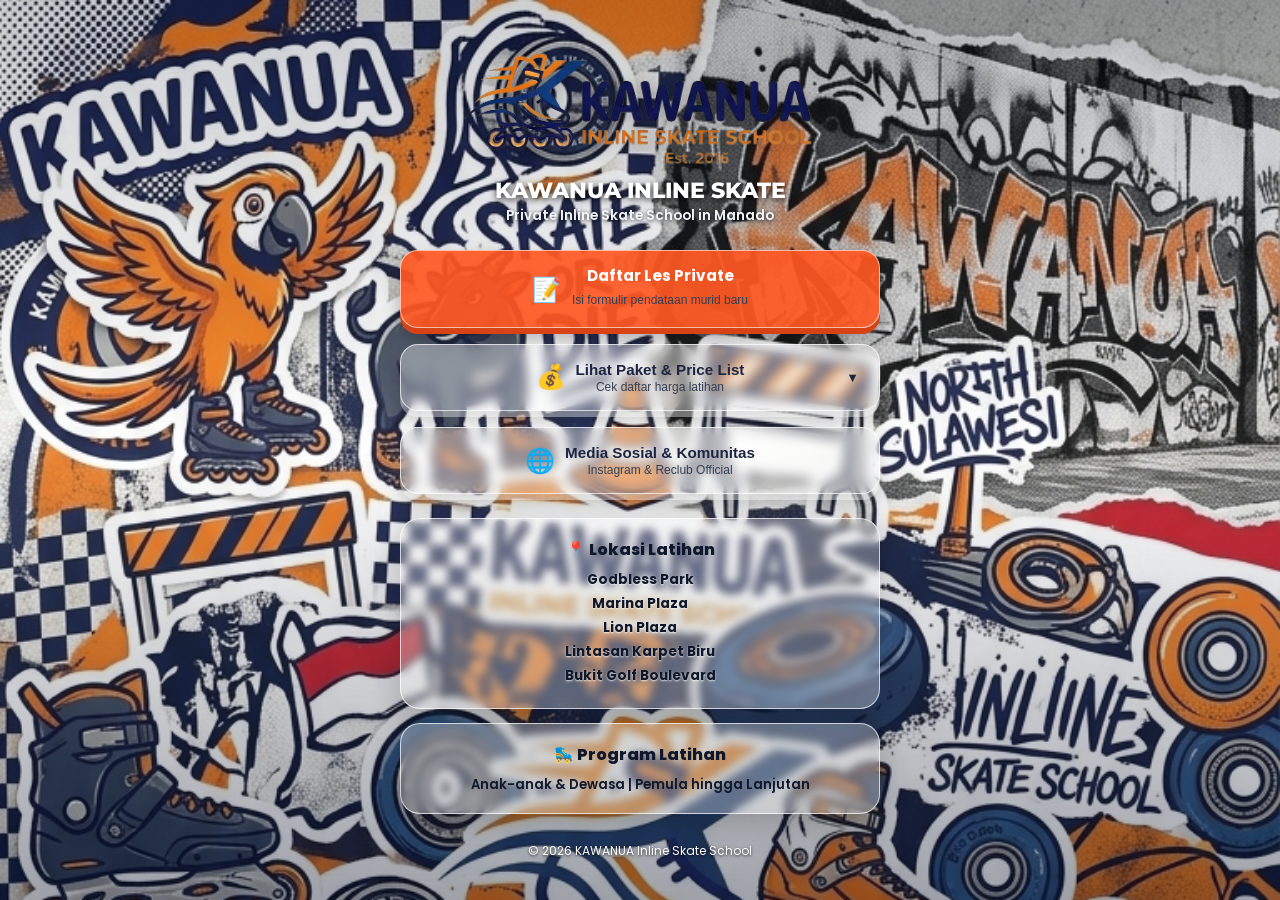
==== commit f012f119: "Update comments for clarity in index.html" ====
--- a/index.html
+++ b/index.html
@@ -25,7 +25,7 @@
             <p class="brand-tagline">Private Inline Skate School in Manado</p>
         </header>
 
-        <!-- Main Call to Action (CTA) Buttons 3D -->
+        <!-- Main Call to Action (CTA) Buttons 3D Glassmorphism -->
         <main class="cta-container">
             <!-- Tombol 1: Form Pendaftaran -->
             <a href="register/index.html" class="btn-primary">
@@ -56,7 +56,7 @@
             </button>
         </main>
 
-        <!-- Price List Section (75% Transparan Glassmorphism via CSS) -->
+        <!-- Price List Section (Bening Glassmorphism Transparan) -->
         <section class="price-cards-container hidden" id="priceSection">
             <h2 class="price-list-title">CLASS PRICE LIST</h2>
             
@@ -104,7 +104,7 @@
             </div>
         </section>
 
-        <!-- Information Highlights (75% Transparan Glassmorphism via CSS) -->
+        <!-- Information Highlights (Bening Glassmorphism Transparan) -->
         <section class="info-section">
             <div class="info-card">
                 <h3>📍 Lokasi Latihan</h3>
--- a/style.css
+++ b/style.css
@@ -4,7 +4,7 @@
     padding: 0;
 }
 
-/* 1. Pengaturan Body & Latar Belakang Terang */
+/* 1. Pengaturan Body & Background Scroll */
 html, body {
     width: 100%;
     min-height: 100vh;
@@ -21,7 +21,6 @@
     position: relative;
     background-color: #0f172a;
     
-    /* Gambar background disetting ikut bergulir (scroll) */
     background-image: url('assets/Background.png');
     background-repeat: no-repeat;
     background-position: top center;
@@ -29,7 +28,7 @@
     background-attachment: scroll;
 }
 
-/* Gradient Overlay Transparan Bening */
+/* Overlay Bening Tipis */
 .bg-gradient-overlay {
     position: fixed;
     top: 0;
@@ -38,12 +37,10 @@
     height: 100vh;
     background: linear-gradient(
         to top, 
-        rgba(15, 23, 42, 0.55) 0%,   
-        rgba(255, 255, 255, 0.2) 50%, 
-        rgba(15, 23, 42, 0.3) 100%   
+        rgba(15, 23, 42, 0.4) 0%,   
+        rgba(255, 255, 255, 0.1) 50%, 
+        rgba(15, 23, 42, 0.2) 100%   
     );
-    backdrop-filter: blur(2px);
-    -webkit-backdrop-filter: blur(2px);
     pointer-events: none;
     z-index: 1;
 }
@@ -60,7 +57,7 @@
     background: transparent !important;
 }
 
-/* Header & Logo Besar Responsif */
+/* Header Logo */
 .header {
     margin-bottom: 24px;
     width: 100%;
@@ -76,24 +73,26 @@
     height: auto;
     object-fit: contain;
     margin-bottom: 8px;
-    filter: drop-shadow(0 4px 8px rgba(0, 0, 0, 0.12));
+    filter: drop-shadow(0 4px 8px rgba(0, 0, 0, 0.25));
 }
 
 .brand-title {
     font-family: 'Montserrat', sans-serif;
     font-size: 1.4rem;
     font-weight: 800;
-    color: #1c2541;
+    color: #ffffff;
+    text-shadow: 0 2px 6px rgba(0, 0, 0, 0.8);
 }
 
 .brand-tagline {
     font-size: 0.85rem;
-    color: #475569;
-    font-weight: 500;
+    color: #f1f5f9;
+    font-weight: 600;
     margin-top: 2px;
-}
-
-/* CTA Buttons 3D dengan Transparansi 75% */
+    text-shadow: 0 1px 4px rgba(0, 0, 0, 0.8);
+}
+
+/* CTA Buttons 3D */
 .cta-container {
     display: flex;
     flex-direction: column;
@@ -113,46 +112,45 @@
     cursor: pointer;
     width: 100%;
     position: relative;
-    backdrop-filter: blur(8px);
-    -webkit-backdrop-filter: blur(8px);
 }
 
 /* Tombol Utama 3D (Orange) */
 .btn-primary {
-    background: rgba(255, 87, 34, 0.95);
+    background: rgba(255, 87, 34, 0.92);
     color: #ffffff;
     border: 1px solid rgba(255, 255, 255, 0.6);
-    box-shadow: 0 6px 0px #d84315, 0 10px 18px rgba(216, 67, 21, 0.3);
+    box-shadow: 0 6px 0px #d84315, 0 10px 18px rgba(0, 0, 0, 0.3);
 }
 
 .btn-primary:hover {
     background: rgba(255, 87, 34, 1);
     transform: translateY(-2px);
-    box-shadow: 0 8px 0px #d84315, 0 14px 22px rgba(216, 67, 21, 0.4);
+    box-shadow: 0 8px 0px #d84315, 0 14px 22px rgba(0, 0, 0, 0.4);
 }
 
 .btn-primary:active {
     transform: translateY(3px);
-    box-shadow: 0 3px 0px #d84315, 0 4px 8px rgba(216, 67, 21, 0.2);
-}
-
-/* Tombol Sekunder 3D (Putih Transparan 75%) */
+    box-shadow: 0 3px 0px #d84315, 0 4px 8px rgba(0, 0, 0, 0.2);
+}
+
+/* Tombol Sekunder 3D (Kaca Bening) */
 .btn-secondary {
-    background: rgba(255, 255, 255, 0.75) !important;
-    color: #1c2541;
-    border: 1px solid rgba(255, 255, 255, 0.8);
-    box-shadow: 0 6px 0px #cbd5e1, 0 10px 18px rgba(0, 0, 0, 0.08);
+    background: rgba(255, 255, 255, 0.35) !important;
+    backdrop-filter: blur(6px) !important;
+    -webkit-backdrop-filter: blur(6px) !important;
+    color: #1c2541;
+    font-weight: 600;
+    border: 1px solid rgba(255, 255, 255, 0.7) !important;
+    box-shadow: 0 6px 0px rgba(255, 255, 255, 0.4), 0 10px 18px rgba(0, 0, 0, 0.2) !important;
 }
 
 .btn-secondary:hover {
-    background: rgba(255, 255, 255, 0.88) !important;
+    background: rgba(255, 255, 255, 0.5) !important;
     transform: translateY(-2px);
-    box-shadow: 0 8px 0px #cbd5e1, 0 14px 22px rgba(0, 0, 0, 0.12);
 }
 
 .btn-secondary:active {
     transform: translateY(3px);
-    box-shadow: 0 3px 0px #cbd5e1, 0 4px 8px rgba(0, 0, 0, 0.08);
 }
 
 .btn-icon {
@@ -172,7 +170,8 @@
 
 .btn-text small {
     font-size: 0.75rem;
-    color: #64748b;
+    color: #334155;
+    font-weight: 500;
 }
 
 .chevron-icon {
@@ -186,20 +185,20 @@
     transform: rotate(180deg);
 }
 
-/* Price Section & Cards (Glassmorphism 75% Transparan) */
+/* Price Section & Cards (Glassmorphism Kaca Bening Transparan) */
 .hidden {
     display: none !important;
 }
 
 .price-cards-container {
-    background: rgba(255, 255, 255, 0.75) !important;
-    backdrop-filter: blur(14px) saturate(160%) !important;
-    -webkit-backdrop-filter: blur(14px) saturate(160%) !important;
+    background: rgba(255, 255, 255, 0.3) !important;
+    backdrop-filter: blur(5px) !important;
+    -webkit-backdrop-filter: blur(5px) !important;
     padding: 20px;
     border-radius: 20px;
     margin-bottom: 24px;
-    border: 1px solid rgba(255, 255, 255, 0.6) !important;
-    box-shadow: 0 8px 32px rgba(0, 0, 0, 0.12) !important;
+    border: 1.5px solid rgba(255, 255, 255, 0.7) !important;
+    box-shadow: 0 8px 32px rgba(0, 0, 0, 0.2) !important;
     width: 100%;
 }
 
@@ -208,6 +207,7 @@
     font-size: 1.1rem;
     margin-bottom: 16px;
     text-align: center;
+    color: #1c2541;
 }
 
 .price-grid {
@@ -217,13 +217,13 @@
 }
 
 .price-card {
-    background: rgba(255, 255, 255, 0.65) !important;
-    backdrop-filter: blur(10px) !important;
-    -webkit-backdrop-filter: blur(10px) !important;
+    background: rgba(255, 255, 255, 0.4) !important;
+    backdrop-filter: blur(4px) !important;
+    -webkit-backdrop-filter: blur(4px) !important;
     padding: 16px;
     border-radius: 14px;
-    border: 1px solid rgba(255, 255, 255, 0.6) !important;
-    box-shadow: 0 4px 12px rgba(0, 0, 0, 0.05);
+    border: 1px solid rgba(255, 255, 255, 0.8) !important;
+    box-shadow: 0 4px 12px rgba(0, 0, 0, 0.1);
     text-align: center;
 }
 
@@ -231,29 +231,30 @@
     font-family: 'Montserrat', sans-serif;
     font-weight: 800;
     font-size: 0.85rem;
-    color: #ff5722;
+    color: #d84315;
     margin-bottom: 10px;
 }
 
 .session-title {
-    font-weight: 600;
+    font-weight: 700;
     font-size: 0.9rem;
 }
 
 .session-price {
-    font-weight: 700;
+    font-weight: 800;
     color: #1c2541;
     font-size: 1rem;
 }
 
 .session-detail {
     font-size: 0.75rem;
-    color: #64748b;
+    color: #334155;
+    font-weight: 500;
 }
 
 .separator {
     height: 1px;
-    background-color: rgba(226, 232, 240, 0.8) !important;
+    background-color: rgba(255, 255, 255, 0.6) !important;
     margin: 10px 0;
 }
 
@@ -270,12 +271,13 @@
 
 .tc-list {
     font-size: 0.78rem;
-    color: #475569;
+    color: #1e293b;
+    font-weight: 500;
     list-style: none;
     padding: 0;
 }
 
-/* Info Cards & Lokasi 75% Transparan Blur */
+/* Info Cards & Lokasi Kaca Bening Transparan */
 .info-section {
     display: flex;
     flex-direction: column;
@@ -285,30 +287,32 @@
 }
 
 .info-card {
-    background: rgba(255, 255, 255, 0.75) !important;
-    backdrop-filter: blur(14px) saturate(160%) !important;
-    -webkit-backdrop-filter: blur(14px) saturate(160%) !important;
+    background: rgba(255, 255, 255, 0.3) !important; /* Dibuat 30% saja agar stiker belakang menembus */
+    backdrop-filter: blur(4px) !important;             /* Blur diturunkan agar stiker belakang terlihat jelas */
+    -webkit-backdrop-filter: blur(4px) !important;
     padding: 18px 20px;
     border-radius: 20px;
     text-align: center;
-    border: 1px solid rgba(255, 255, 255, 0.6) !important;
-    box-shadow: 0 8px 32px rgba(0, 0, 0, 0.12) !important;
+    border: 1.5px solid rgba(255, 255, 255, 0.7) !important;
+    box-shadow: 0 8px 32px rgba(0, 0, 0, 0.2) !important;
 }
 
 .info-card h3 {
-    font-size: 0.9rem;
-    color: #1c2541;
+    font-size: 1rem;
+    color: #0f172a;
+    font-weight: 800;
     margin-bottom: 8px;
 }
 
 .info-card p {
-    font-size: 0.8rem;
-    color: #475569;
+    font-size: 0.82rem;
+    color: #0f172a;
+    font-weight: 600;
 }
 
 .location-list {
-    font-size: 0.8rem;
-    color: #334155;
+    font-size: 0.85rem;
+    color: #0f172a;
     list-style: none;
     padding: 0;
     margin: 0;
@@ -316,10 +320,11 @@
 
 .location-list li {
     margin-bottom: 4px;
-    font-weight: 500;
-}
-
-/* Modal Pop-up Transparan 75% */
+    font-weight: 700;
+    text-shadow: 0 1px 2px rgba(255, 255, 255, 0.8);
+}
+
+/* Modal Pop-up Bening Transparan */
 .modal-overlay {
     position: fixed;
     top: 0;
@@ -336,17 +341,17 @@
 }
 
 .modal-card {
-    background: rgba(255, 255, 255, 0.75) !important;
-    backdrop-filter: blur(16px) !important;
-    -webkit-backdrop-filter: blur(16px) !important;
+    background: rgba(255, 255, 255, 0.55) !important;
+    backdrop-filter: blur(10px) !important;
+    -webkit-backdrop-filter: blur(10px) !important;
     padding: 24px 20px;
     border-radius: 22px;
     width: 100%;
     max-width: 380px;
     position: relative;
-    box-shadow: 0 20px 40px rgba(0, 0, 0, 0.2);
-    text-align: center;
-    border: 1px solid rgba(255, 255, 255, 0.6) !important;
+    box-shadow: 0 20px 40px rgba(0, 0, 0, 0.3);
+    text-align: center;
+    border: 1.5px solid rgba(255, 255, 255, 0.8) !important;
 }
 
 .close-modal-btn {
@@ -356,7 +361,7 @@
     background: none;
     border: none;
     font-size: 1.6rem;
-    color: #64748b;
+    color: #1e293b;
     cursor: pointer;
 }
 
@@ -368,9 +373,10 @@
 
 .modal-subtitle {
     font-size: 0.78rem;
-    color: #64748b;
+    color: #334155;
     margin-top: 4px;
     margin-bottom: 18px;
+    font-weight: 500;
 }
 
 .modal-links {
@@ -387,21 +393,20 @@
     border-radius: 14px;
     text-decoration: none;
     color: #1c2541;
-    background-color: rgba(248, 250, 252, 0.75) !important;
-    border: 1px solid rgba(226, 232, 240, 0.8);
-    box-shadow: 0 4px 0px #cbd5e1;
+    background-color: rgba(255, 255, 255, 0.6) !important;
+    border: 1px solid rgba(255, 255, 255, 0.8);
+    box-shadow: 0 4px 0px rgba(0, 0, 0, 0.1);
     transition: all 0.2s ease;
 }
 
 .social-link-btn:hover {
-    background-color: rgba(255, 248, 246, 0.9) !important;
+    background-color: rgba(255, 255, 255, 0.85) !important;
     border-color: #ff5722;
     transform: translateY(-2px);
 }
 
 .social-link-btn:active {
     transform: translateY(2px);
-    box-shadow: 0 2px 0px #cbd5e1;
 }
 
 .social-icon {
@@ -416,12 +421,13 @@
 
 .social-text small {
     font-size: 0.72rem;
-    color: #64748b;
+    color: #475569;
 }
 
 /* Footer */
 .footer {
     font-size: 0.75rem;
-    color: #64748b;
-    text-align: center;
-}
+    color: #ffffff;
+    text-shadow: 0 1px 3px rgba(0, 0, 0, 0.8);
+    text-align: center;
+}
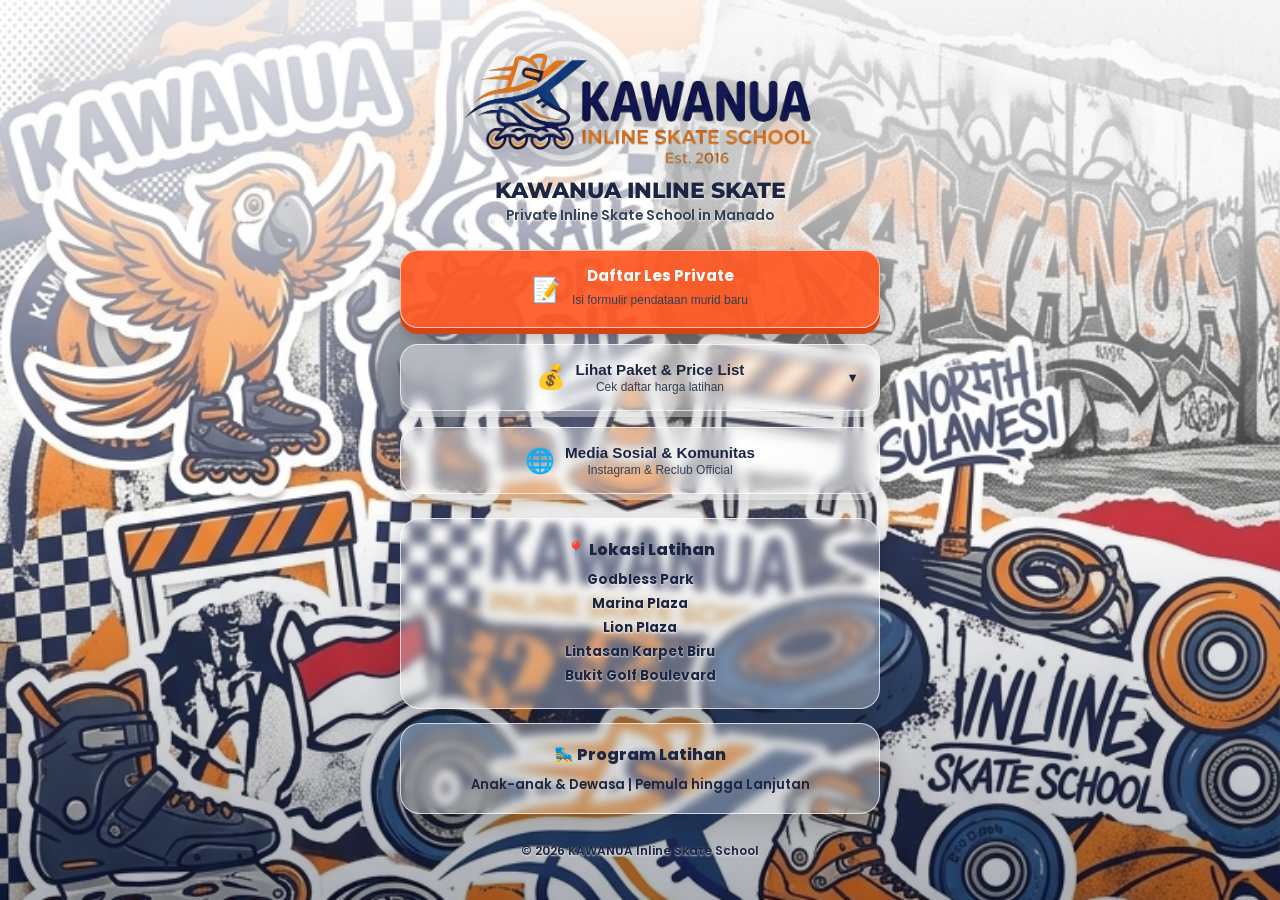
==== commit 5650de77: "Update comments in index.html for clarity" ====
--- a/index.html
+++ b/index.html
@@ -14,11 +14,11 @@
 </head>
 <body>
 
-    <!-- Layer Gradient Overlay Transparan -->
+    <!-- Layer Gradient Overlay Putih Terang di Atas -->
     <div class="bg-gradient-overlay"></div>
 
     <div class="main-container">
-        <!-- Header Logo & Identity -->
+        <!-- Header Logo & Identity (Rata Tengah, Biru Gelap Jelas) -->
         <header class="header">
             <img src="logo.png" alt="KAWANUA Inline Skate School" class="logo-img">
             <h1 class="brand-title">KAWANUA INLINE SKATE</h1>
--- a/style.css
+++ b/style.css
@@ -28,7 +28,7 @@
     background-attachment: scroll;
 }
 
-/* Overlay Bening Tipis */
+/* Overlay Bening dengan Gradien Putih di Atas untuk Memperjelas Logo & Title Header */
 .bg-gradient-overlay {
     position: fixed;
     top: 0;
@@ -36,10 +36,11 @@
     width: 100vw;
     height: 100vh;
     background: linear-gradient(
-        to top, 
-        rgba(15, 23, 42, 0.4) 0%,   
-        rgba(255, 255, 255, 0.1) 50%, 
-        rgba(15, 23, 42, 0.2) 100%   
+        to bottom, 
+        rgba(255, 255, 255, 0.88) 0%,   /* Putih terang tebal di paling atas (area logo) */
+        rgba(255, 255, 255, 0.65) 25%,  /* Putih lembut menutupi tagline header */
+        rgba(255, 255, 255, 0.15) 55%,  /* Bening di tengah agar background stiker terlihat */
+        rgba(15, 23, 42, 0.35) 100%     /* Gelap tipis di paling bawah */
     );
     pointer-events: none;
     z-index: 1;
@@ -57,7 +58,7 @@
     background: transparent !important;
 }
 
-/* Header Logo */
+/* Header Logo & Title Warna Biru Gelap Presisi */
 .header {
     margin-bottom: 24px;
     width: 100%;
@@ -73,23 +74,23 @@
     height: auto;
     object-fit: contain;
     margin-bottom: 8px;
-    filter: drop-shadow(0 4px 8px rgba(0, 0, 0, 0.25));
+    filter: drop-shadow(0 4px 8px rgba(0, 0, 0, 0.15));
 }
 
 .brand-title {
     font-family: 'Montserrat', sans-serif;
     font-size: 1.4rem;
     font-weight: 800;
-    color: #ffffff;
-    text-shadow: 0 2px 6px rgba(0, 0, 0, 0.8);
+    color: #1c2541; /* Biru gelap murni sesuai warna teks utama */
+    text-shadow: 0 1px 2px rgba(255, 255, 255, 0.8);
 }
 
 .brand-tagline {
     font-size: 0.85rem;
-    color: #f1f5f9;
+    color: #334155; /* Biru gelap keabuan */
     font-weight: 600;
     margin-top: 2px;
-    text-shadow: 0 1px 4px rgba(0, 0, 0, 0.8);
+    text-shadow: 0 1px 2px rgba(255, 255, 255, 0.8);
 }
 
 /* CTA Buttons 3D */
@@ -238,6 +239,7 @@
 .session-title {
     font-weight: 700;
     font-size: 0.9rem;
+    color: #1c2541;
 }
 
 .session-price {
@@ -266,6 +268,7 @@
 .tc-title {
     font-size: 0.85rem;
     font-weight: 700;
+    color: #1c2541;
     margin-bottom: 6px;
 }
 
@@ -287,8 +290,8 @@
 }
 
 .info-card {
-    background: rgba(255, 255, 255, 0.3) !important; /* Dibuat 30% saja agar stiker belakang menembus */
-    backdrop-filter: blur(4px) !important;             /* Blur diturunkan agar stiker belakang terlihat jelas */
+    background: rgba(255, 255, 255, 0.3) !important;
+    backdrop-filter: blur(4px) !important;
     -webkit-backdrop-filter: blur(4px) !important;
     padding: 18px 20px;
     border-radius: 20px;
@@ -299,20 +302,20 @@
 
 .info-card h3 {
     font-size: 1rem;
-    color: #0f172a;
+    color: #1c2541;
     font-weight: 800;
     margin-bottom: 8px;
 }
 
 .info-card p {
     font-size: 0.82rem;
-    color: #0f172a;
+    color: #1c2541;
     font-weight: 600;
 }
 
 .location-list {
     font-size: 0.85rem;
-    color: #0f172a;
+    color: #1c2541;
     list-style: none;
     padding: 0;
     margin: 0;
@@ -341,7 +344,7 @@
 }
 
 .modal-card {
-    background: rgba(255, 255, 255, 0.55) !important;
+    background: rgba(255, 255, 255, 0.75) !important;
     backdrop-filter: blur(10px) !important;
     -webkit-backdrop-filter: blur(10px) !important;
     padding: 24px 20px;
@@ -427,7 +430,8 @@
 /* Footer */
 .footer {
     font-size: 0.75rem;
-    color: #ffffff;
-    text-shadow: 0 1px 3px rgba(0, 0, 0, 0.8);
-    text-align: center;
-}
+    color: #1c2541;
+    font-weight: 600;
+    text-shadow: 0 1px 2px rgba(255, 255, 255, 0.8);
+    text-align: center;
+}
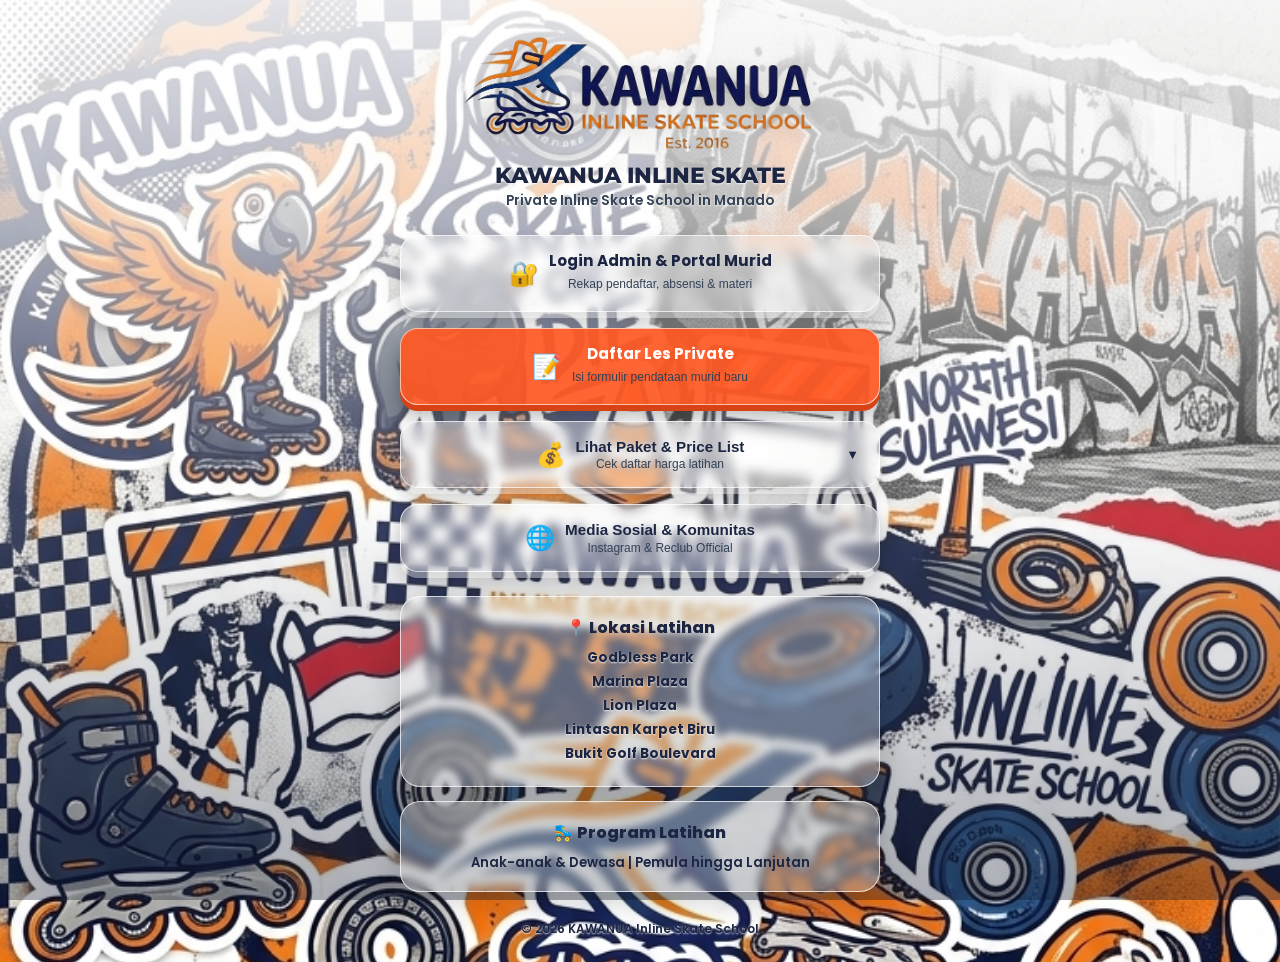
==== commit 407f639e: "Update index.html" ====
--- a/index.html
+++ b/index.html
@@ -27,6 +27,14 @@
 
         <!-- Main Call to Action (CTA) Buttons 3D Glassmorphism -->
         <main class="cta-container">
+            <!-- Tambahkan di dalam <main class="cta-container"> pada index.html -->
+            <a href="login.html" class="btn-secondary">
+                <span class="btn-icon">🔐</span>
+                    <div class="btn-text">
+                    <strong>Login Admin & Portal Murid</strong>
+                    <small>Rekap pendaftar, absensi & materi</small>
+                </div>
+            </a>
             <!-- Tombol 1: Form Pendaftaran -->
             <a href="register/index.html" class="btn-primary">
                 <span class="btn-icon">📝</span>
